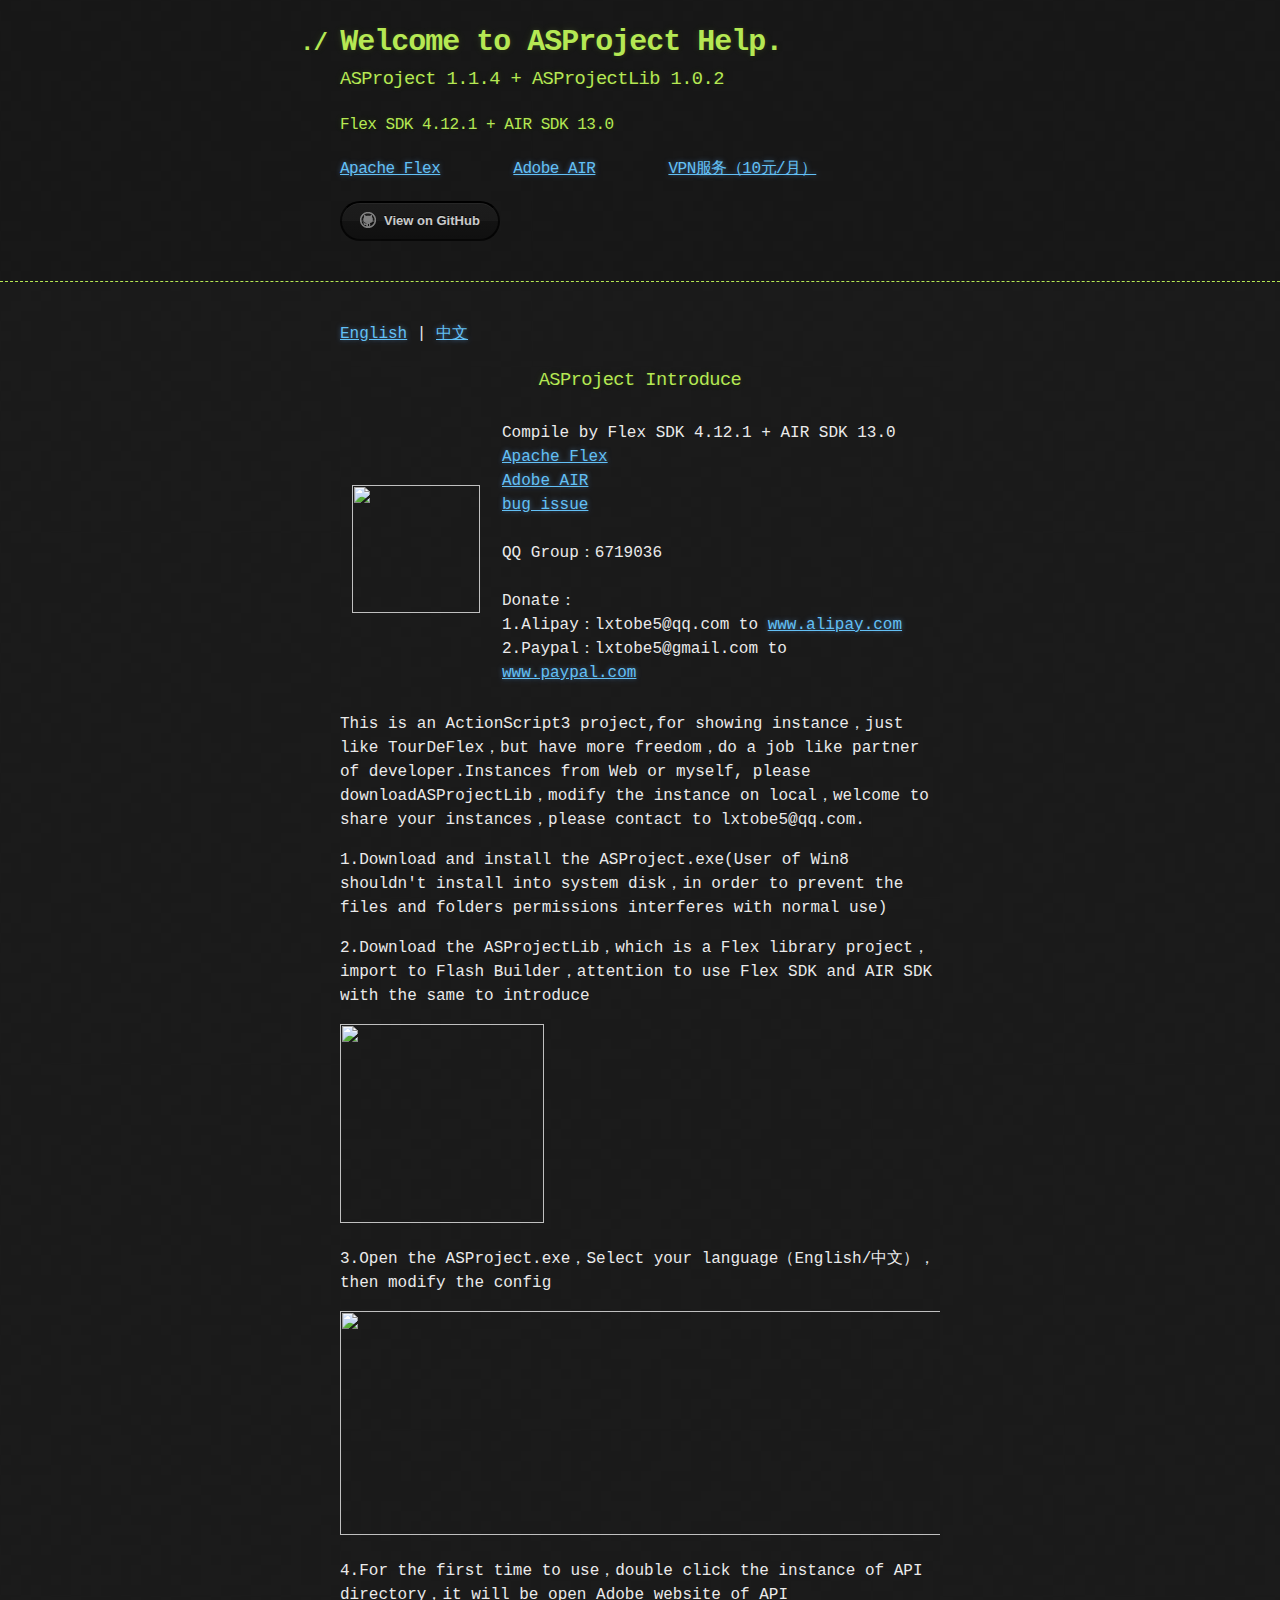
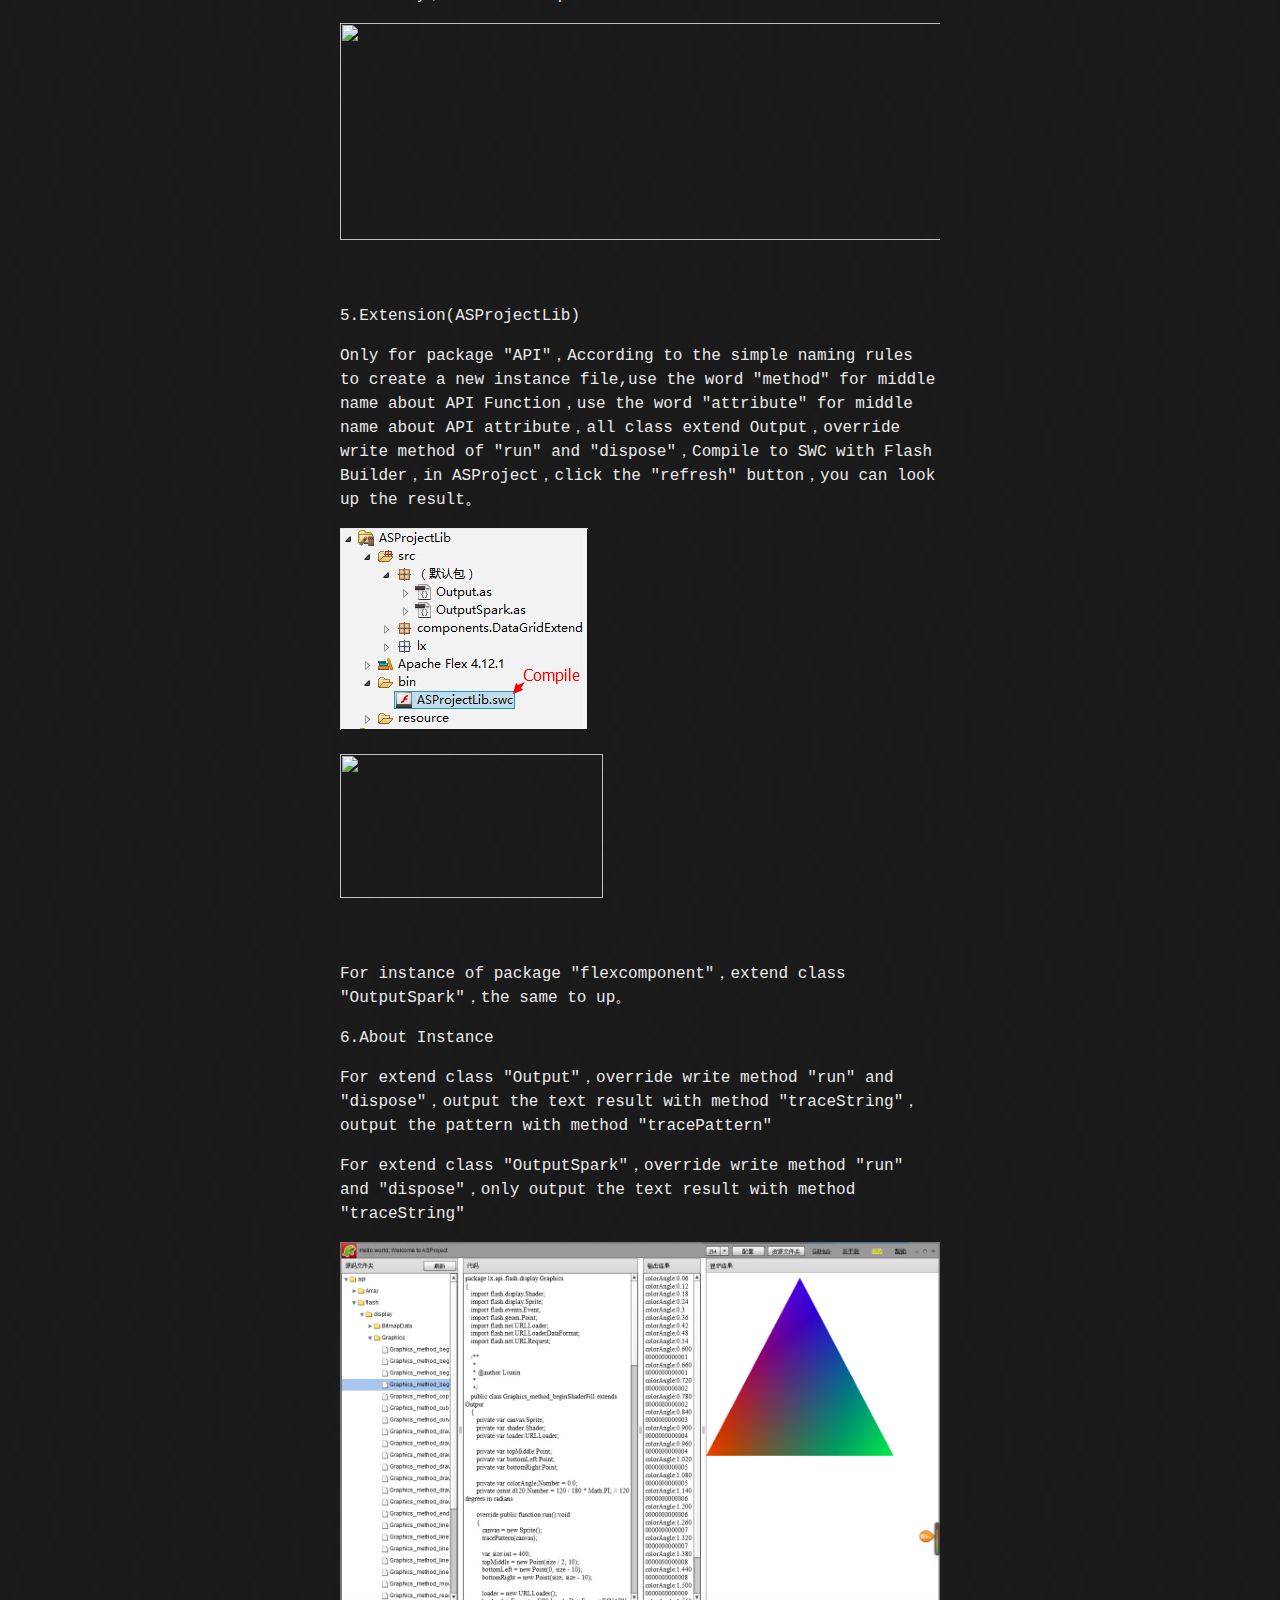
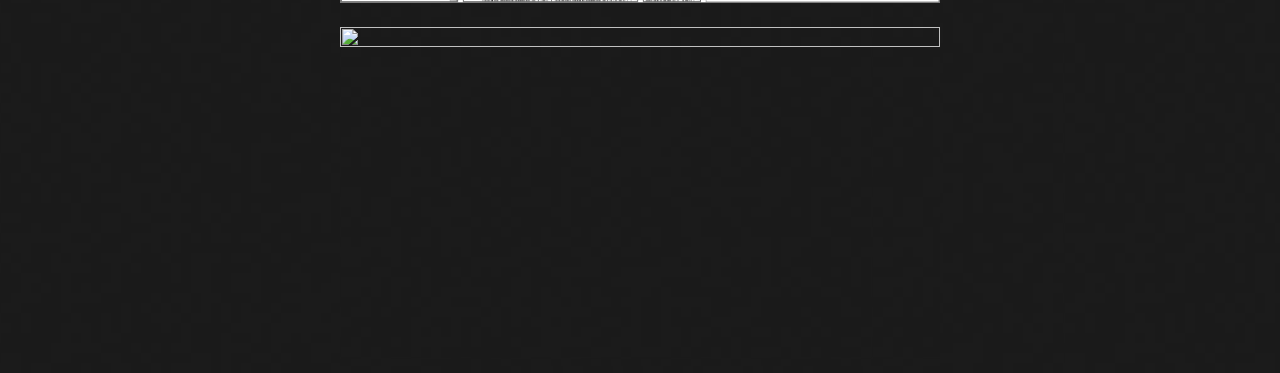
==== index.html @ ac3762ac "升级说明" ====
<!DOCTYPE html>
<html>
  <head>
    <meta charset='utf-8'>
    <meta http-equiv="X-UA-Compatible" content="chrome=1">

    <link rel="stylesheet" type="text/css" href="stylesheets/stylesheet.css" media="screen" />
    <link rel="stylesheet" type="text/css" href="stylesheets/pygment_trac.css" media="screen" />
    <link rel="stylesheet" type="text/css" href="stylesheets/print.css" media="print" />
    <title>ASProject Help</title>
  </head>

  <body>

    <header>
      <div class="container">
        <h1>Welcome to ASProject Help.</h1>
        <h3>ASProject 1.1.4  +  ASProjectLib 1.0.2</h3>
        <h4>Flex SDK 4.12.1 + AIR SDK 13.0</h4>
        
    	<h4><a href="http://flex.apache.org/">Apache Flex</a>&nbsp;&nbsp;&nbsp;&nbsp;&nbsp;&nbsp;&nbsp;&nbsp;<a href="http://www.adobe.com/devnet/air/air-sdk-download.html">Adobe AIR</a>&nbsp;&nbsp;&nbsp;&nbsp;&nbsp;&nbsp;&nbsp;&nbsp;<a href="VPN.html">VPN服务（10元/月）</a></h4>
        <section id="downloads">
          <a href="https://github.com/lxtobe5/lxtobe5.github.io" class="btn btn-github"><span class="icon"></span>View on GitHub</a>
        </section>
      </div>
    </header>

    <div class="container">
      <section class="language" id="language"><a href="English.html" target="languagePage">English</a> | <a href="Chinese.html" target="languagePage">中文</a></section>
      <iframe id="languagePage" src="English.html" frameborder="0" width="100%" height="3200"></iframe>
    </div>

    
  </body>
</html>
---- stylesheets/stylesheet.css ----
body {
  margin: 0;
  padding: 0;
  background: #151515 url("../images/bkg.png") 0 0;
  color: #eaeaea;
  font: 16px;
  line-height: 1.5;
  font-family: Monaco, "Bitstream Vera Sans Mono", "Lucida Console", Terminal, monospace;
}

/* General & 'Reset' Stuff */

.container {
  width: 90%;
  max-width: 600px;
  margin: 0 auto;
}

section {
  display: block;
  margin: 0 0 20px 0;
}

h1, h2, h3, h4, h5, h6 {
  margin: 0 0 20px;
}

li {
  line-height: 1.4 ;
}

/* Header, <header>
   header   - container
   h1       - project name
   h2       - project description
*/

header {
  background: rgba(0, 0, 0, 0.1);
  width: 100%;
  border-bottom: 1px dashed #b5e853;
  padding: 20px 0;
  margin: 0 0 40px 0;
}

header h1 {
  font-size: 30px;
  line-height: 1.5;
  margin: 0 0 0 -40px;
  font-weight: bold;
  font-family: Monaco, "Bitstream Vera Sans Mono", "Lucida Console", Terminal, monospace;
  color: #b5e853;
  text-shadow: 0 1px 1px rgba(0, 0, 0, 0.1),
               0 0 5px rgba(181, 232, 83, 0.1),
               0 0 10px rgba(181, 232, 83, 0.1);
  letter-spacing: -1px;
  -webkit-font-smoothing: antialiased;
}

header h1:before {
  content: "./ ";
  font-size: 24px;
}

header h2 {
  font-size: 18px;
  font-weight: 300;
  color: #666;
}

#downloads .btn {
  display: inline-block;
  text-align: center;
  margin: 0;
}

/* Main Content
*/

#main_content {
  width: 100%;
  -webkit-font-smoothing: antialiased;
}
section img {
  max-width: 100%
}

h1, h2, h3, h4, h5, h6 {
  font-weight: normal;
  font-family: Monaco, "Bitstream Vera Sans Mono", "Lucida Console", Terminal, monospace;
  color: #b5e853;
  letter-spacing: -0.03em;
  text-shadow: 0 1px 1px rgba(0, 0, 0, 0.1),
               0 0 5px rgba(181, 232, 83, 0.1),
               0 0 10px rgba(181, 232, 83, 0.1);
}

#main_content h1 {
  font-size: 30px;
}

#main_content h2 {
  font-size: 24px;
}

#main_content h3 {
  font-size: 18px;
}

#main_content h4 {
  font-size: 14px;
}

#main_content h5 {
  font-size: 12px;
  text-transform: uppercase;
  margin: 0 0 5px 0;
}

#main_content h6 {
  font-size: 12px;
  text-transform: uppercase;
  color: #999;
  margin: 0 0 5px 0;
}

dt {
  font-style: italic;
  font-weight: bold;
}

ul li {
  list-style: none;
}

ul li:before {
  content: ">>";
  font-family: Monaco, "Bitstream Vera Sans Mono", "Lucida Console", Terminal, monospace;
  font-size: 13px;
  color: #b5e853;
  margin-left: -37px;
  margin-right: 21px;
  line-height: 16px;
}

blockquote {
  color: #aaa;
  padding-left: 10px;
  border-left: 1px dotted #666;
}

pre {
  background: rgba(0, 0, 0, 0.9);
  border: 1px solid rgba(255, 255, 255, 0.15);
  padding: 10px;
  font-size: 14px;
  color: #b5e853;
  border-radius: 2px;
  -moz-border-radius: 2px;
  -webkit-border-radius: 2px;
  text-wrap: normal;
  overflow: auto;
  overflow-y: hidden;
}

table {
  width: 100%;
  margin: 0 0 20px 0;
}

th {
  text-align: left;
  border-bottom: 1px dashed #b5e853;
  padding: 5px 10px;
}

td {
  padding: 5px 10px;
}

hr {
  height: 0;
  border: 0;
  border-bottom: 1px dashed #b5e853;
  color: #b5e853;
}

/* Buttons
*/

.btn {
  display: inline-block;
  background: -webkit-linear-gradient(top, rgba(40, 40, 40, 0.3), rgba(35, 35, 35, 0.3) 50%, rgba(10, 10, 10, 0.3) 50%, rgba(0, 0, 0, 0.3));
  padding: 8px 18px;
  border-radius: 50px;
  border: 2px solid rgba(0, 0, 0, 0.7);
  border-bottom: 2px solid rgba(0, 0, 0, 0.7);
  border-top: 2px solid rgba(0, 0, 0, 1);
  color: rgba(255, 255, 255, 0.8);
  font-family: Helvetica, Arial, sans-serif;
  font-weight: bold;
  font-size: 13px;
  text-decoration: none;
  text-shadow: 0 -1px 0 rgba(0, 0, 0, 0.75);
  box-shadow: inset 0 1px 0 rgba(255, 255, 255, 0.05);
}

.btn:hover {
  background: -webkit-linear-gradient(top, rgba(40, 40, 40, 0.6), rgba(35, 35, 35, 0.6) 50%, rgba(10, 10, 10, 0.8) 50%, rgba(0, 0, 0, 0.8));
}

.btn .icon {
  display: inline-block;
  width: 16px;
  height: 16px;
  margin: 1px 8px 0 0;
  float: left;
}

.btn-github .icon {
  opacity: 0.6;
  background: url("../images/blacktocat.png") 0 0 no-repeat;
}

/* Links
   a, a:hover, a:visited
*/

a {
  color: #63c0f5;
  text-shadow: 0 0 5px rgba(104, 182, 255, 0.5);
}

/* Clearfix */

.cf:before, .cf:after {
  content:"";
  display:table;
}

.cf:after {
  clear:both;
}

.cf {
  zoom:1;
}
---- stylesheets/pygment_trac.css ----
.highlight .c { color: #999988; font-style: italic } /* Comment */
.highlight .err { color: #a61717; background-color: #e3d2d2 } /* Error */
.highlight .k { font-weight: bold } /* Keyword */
.highlight .o { font-weight: bold } /* Operator */
.highlight .cm { color: #999988; font-style: italic } /* Comment.Multiline */
.highlight .cp { color: #999999; font-weight: bold } /* Comment.Preproc */
.highlight .c1 { color: #999988; font-style: italic } /* Comment.Single */
.highlight .cs { color: #999999; font-weight: bold; font-style: italic } /* Comment.Special */
.highlight .gd { color: #000000; background-color: #ffdddd } /* Generic.Deleted */
.highlight .gd .x { color: #000000; background-color: #ffaaaa } /* Generic.Deleted.Specific */
.highlight .ge { font-style: italic } /* Generic.Emph */
.highlight .gr { color: #aa0000 } /* Generic.Error */
.highlight .gh { color: #999999 } /* Generic.Heading */
.highlight .gi { color: #000000; background-color: #ddffdd } /* Generic.Inserted */
.highlight .gi .x { color: #000000; background-color: #aaffaa } /* Generic.Inserted.Specific */
.highlight .go { color: #888888 } /* Generic.Output */
.highlight .gp { color: #555555 } /* Generic.Prompt */
.highlight .gs { font-weight: bold } /* Generic.Strong */
.highlight .gu { color: #800080; font-weight: bold; } /* Generic.Subheading */
.highlight .gt { color: #aa0000 } /* Generic.Traceback */
.highlight .kc { font-weight: bold } /* Keyword.Constant */
.highlight .kd { font-weight: bold } /* Keyword.Declaration */
.highlight .kn { font-weight: bold } /* Keyword.Namespace */
.highlight .kp { font-weight: bold } /* Keyword.Pseudo */
.highlight .kr { font-weight: bold } /* Keyword.Reserved */
.highlight .kt { color: #445588; font-weight: bold } /* Keyword.Type */
.highlight .m { color: #009999 } /* Literal.Number */
.highlight .s { color: #d14 } /* Literal.String */
.highlight .na { color: #008080 } /* Name.Attribute */
.highlight .nb { color: #0086B3 } /* Name.Builtin */
.highlight .nc { color: #445588; font-weight: bold } /* Name.Class */
.highlight .no { color: #008080 } /* Name.Constant */
.highlight .ni { color: #800080 } /* Name.Entity */
.highlight .ne { color: #990000; font-weight: bold } /* Name.Exception */
.highlight .nf { color: #990000; font-weight: bold } /* Name.Function */
.highlight .nn { color: #555555 } /* Name.Namespace */
.highlight .nt { color: #CBDFFF } /* Name.Tag */
.highlight .nv { color: #008080 } /* Name.Variable */
.highlight .ow { font-weight: bold } /* Operator.Word */
.highlight .w { color: #bbbbbb } /* Text.Whitespace */
.highlight .mf { color: #009999 } /* Literal.Number.Float */
.highlight .mh { color: #009999 } /* Literal.Number.Hex */
.highlight .mi { color: #009999 } /* Literal.Number.Integer */
.highlight .mo { color: #009999 } /* Literal.Number.Oct */
.highlight .sb { color: #d14 } /* Literal.String.Backtick */
.highlight .sc { color: #d14 } /* Literal.String.Char */
.highlight .sd { color: #d14 } /* Literal.String.Doc */
.highlight .s2 { color: #d14 } /* Literal.String.Double */
.highlight .se { color: #d14 } /* Literal.String.Escape */
.highlight .sh { color: #d14 } /* Literal.String.Heredoc */
.highlight .si { color: #d14 } /* Literal.String.Interpol */
.highlight .sx { color: #d14 } /* Literal.String.Other */
.highlight .sr { color: #009926 } /* Literal.String.Regex */
.highlight .s1 { color: #d14 } /* Literal.String.Single */
.highlight .ss { color: #990073 } /* Literal.String.Symbol */
.highlight .bp { color: #999999 } /* Name.Builtin.Pseudo */
.highlight .vc { color: #008080 } /* Name.Variable.Class */
.highlight .vg { color: #008080 } /* Name.Variable.Global */
.highlight .vi { color: #008080 } /* Name.Variable.Instance */
.highlight .il { color: #009999 } /* Literal.Number.Integer.Long */

.type-csharp .highlight .k { color: #0000FF }
.type-csharp .highlight .kt { color: #0000FF }
.type-csharp .highlight .nf { color: #000000; font-weight: normal }
.type-csharp .highlight .nc { color: #2B91AF }
.type-csharp .highlight .nn { color: #000000 }
.type-csharp .highlight .s { color: #A31515 }
.type-csharp .highlight .sc { color: #A31515 }
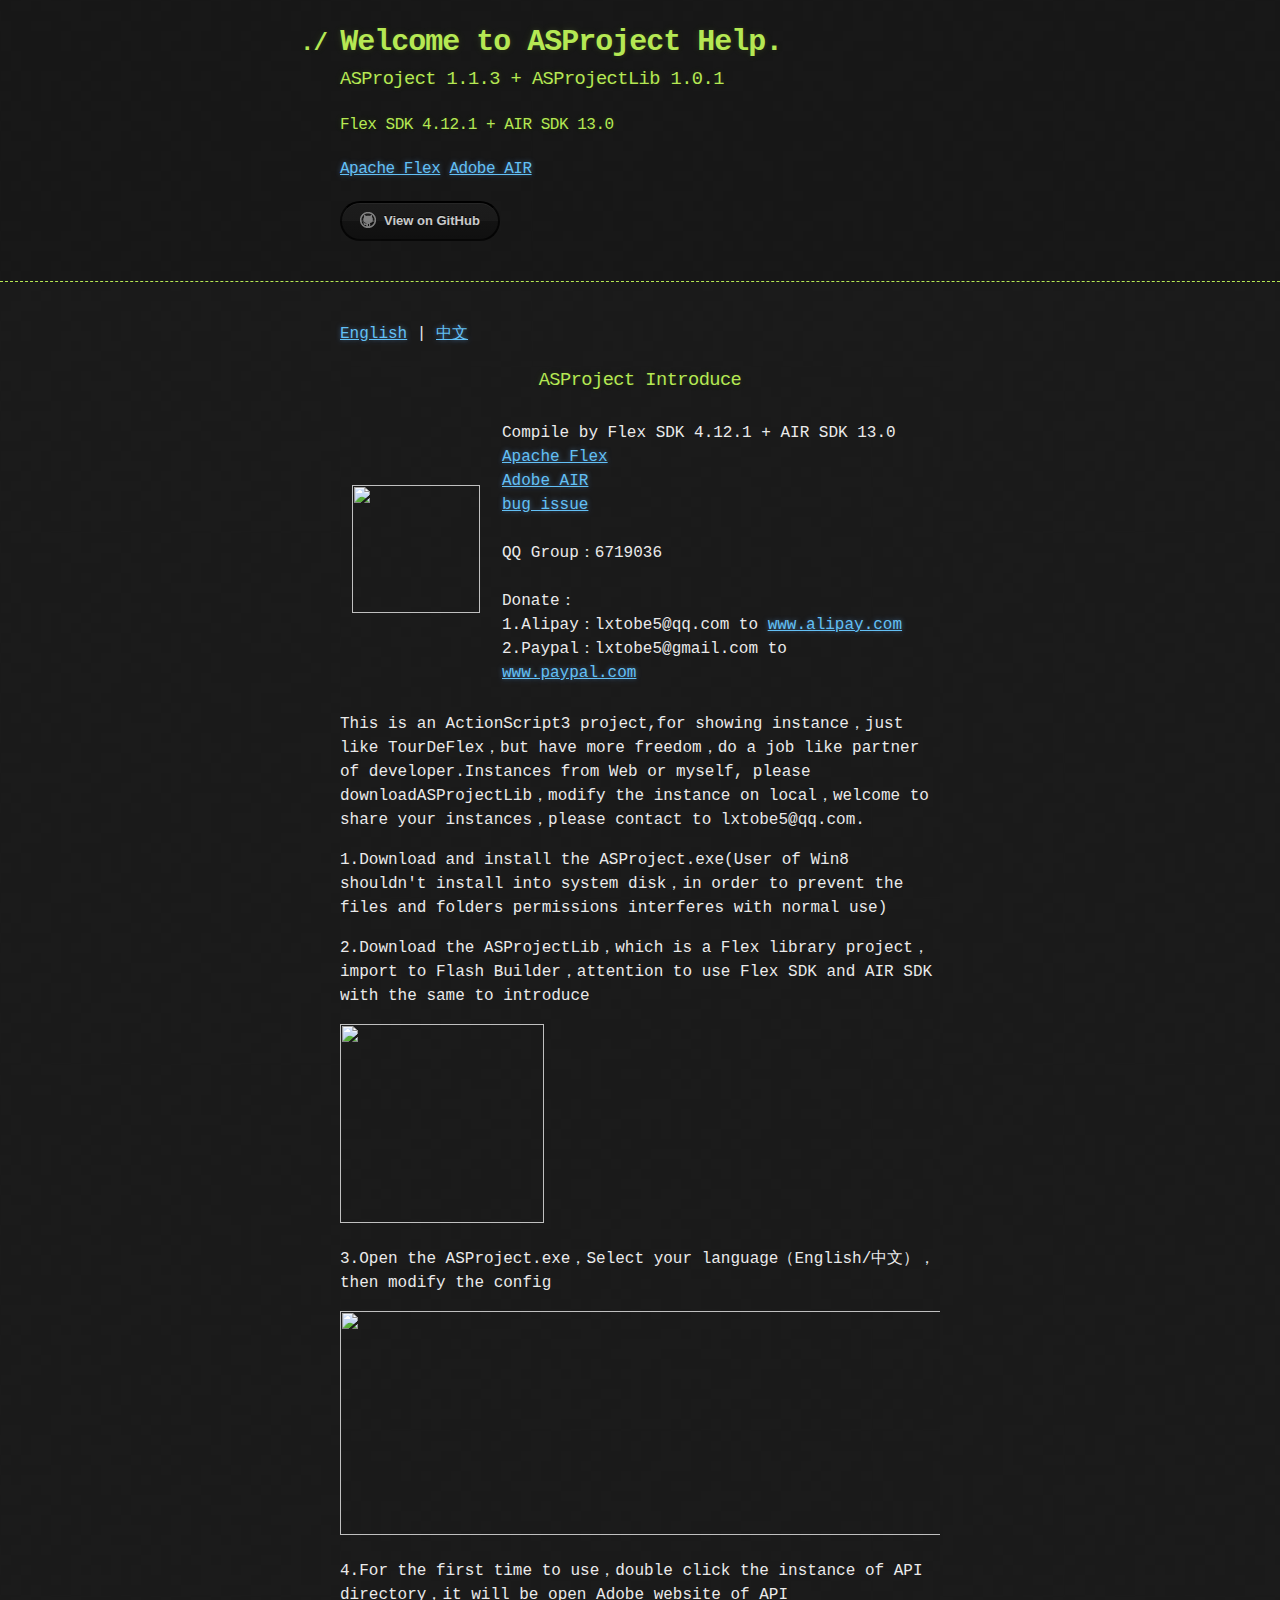
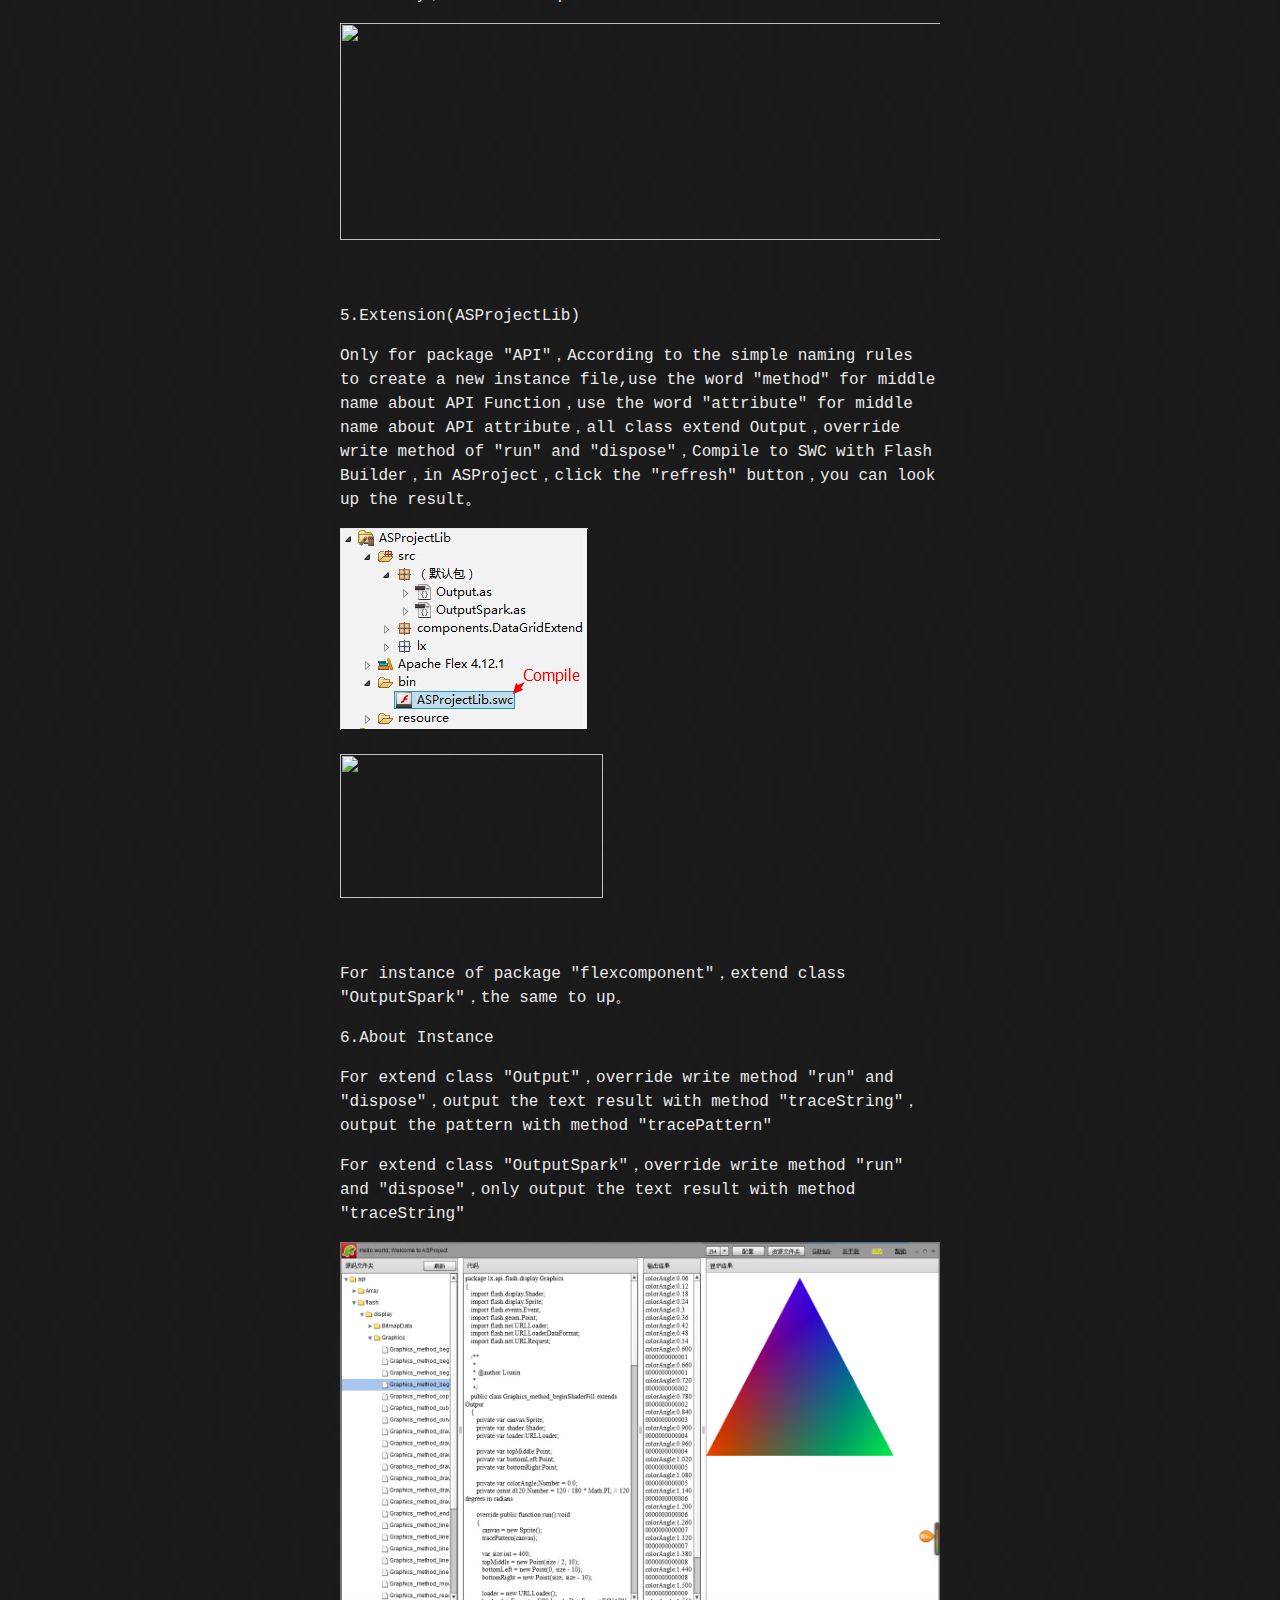
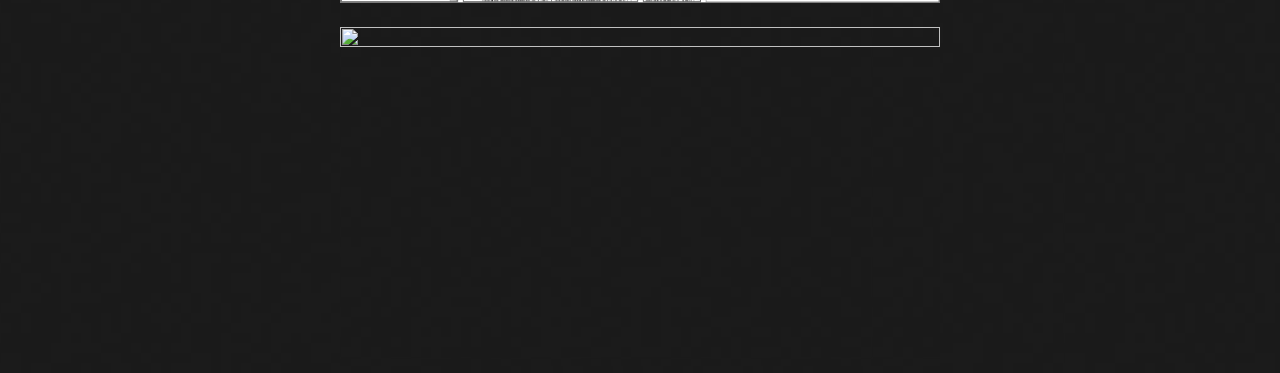
==== commit fdab6f0d: "Merge ecb5e08d70cb3127f9aa6aaeae05cc074ba32cf2 into ac3762ac07dbd1bc395159a8af5ac5cdcbaad9cd" ====
--- a/index.html
+++ b/index.html
@@ -15,19 +15,18 @@
     <header>
       <div class="container">
         <h1>Welcome to ASProject Help.</h1>
-        <h3>ASProject 1.1.4  +  ASProjectLib 1.0.2</h3>
+        <h3>ASProject 1.1.3  +  ASProjectLib 1.0.1</h3>
         <h4>Flex SDK 4.12.1 + AIR SDK 13.0</h4>
-        
-    	<h4><a href="http://flex.apache.org/">Apache Flex</a>&nbsp;&nbsp;&nbsp;&nbsp;&nbsp;&nbsp;&nbsp;&nbsp;<a href="http://www.adobe.com/devnet/air/air-sdk-download.html">Adobe AIR</a>&nbsp;&nbsp;&nbsp;&nbsp;&nbsp;&nbsp;&nbsp;&nbsp;<a href="VPN.html">VPN服务（10元/月）</a></h4>
+    	<h4><a href="http://flex.apache.org/">Apache Flex</a>      <a href="http://www.adobe.com/devnet/air/air-sdk-download.html">Adobe AIR</a></h4>
         <section id="downloads">
-          <a href="https://github.com/lxtobe5/lxtobe5.github.io" class="btn btn-github"><span class="icon"></span>View on GitHub</a>
+          <a href="https://github.com/lxtobe5" class="btn btn-github"><span class="icon"></span>View on GitHub</a>
         </section>
       </div>
     </header>
 
     <div class="container">
       <section class="language" id="language"><a href="English.html" target="languagePage">English</a> | <a href="Chinese.html" target="languagePage">中文</a></section>
-      <iframe id="languagePage" src="English.html" frameborder="0" width="100%" height="3200"></iframe>
+<iframe id="languagePage" src="English.html" frameborder="0" width="100%" height="3200"></iframe>
     </div>
 
     
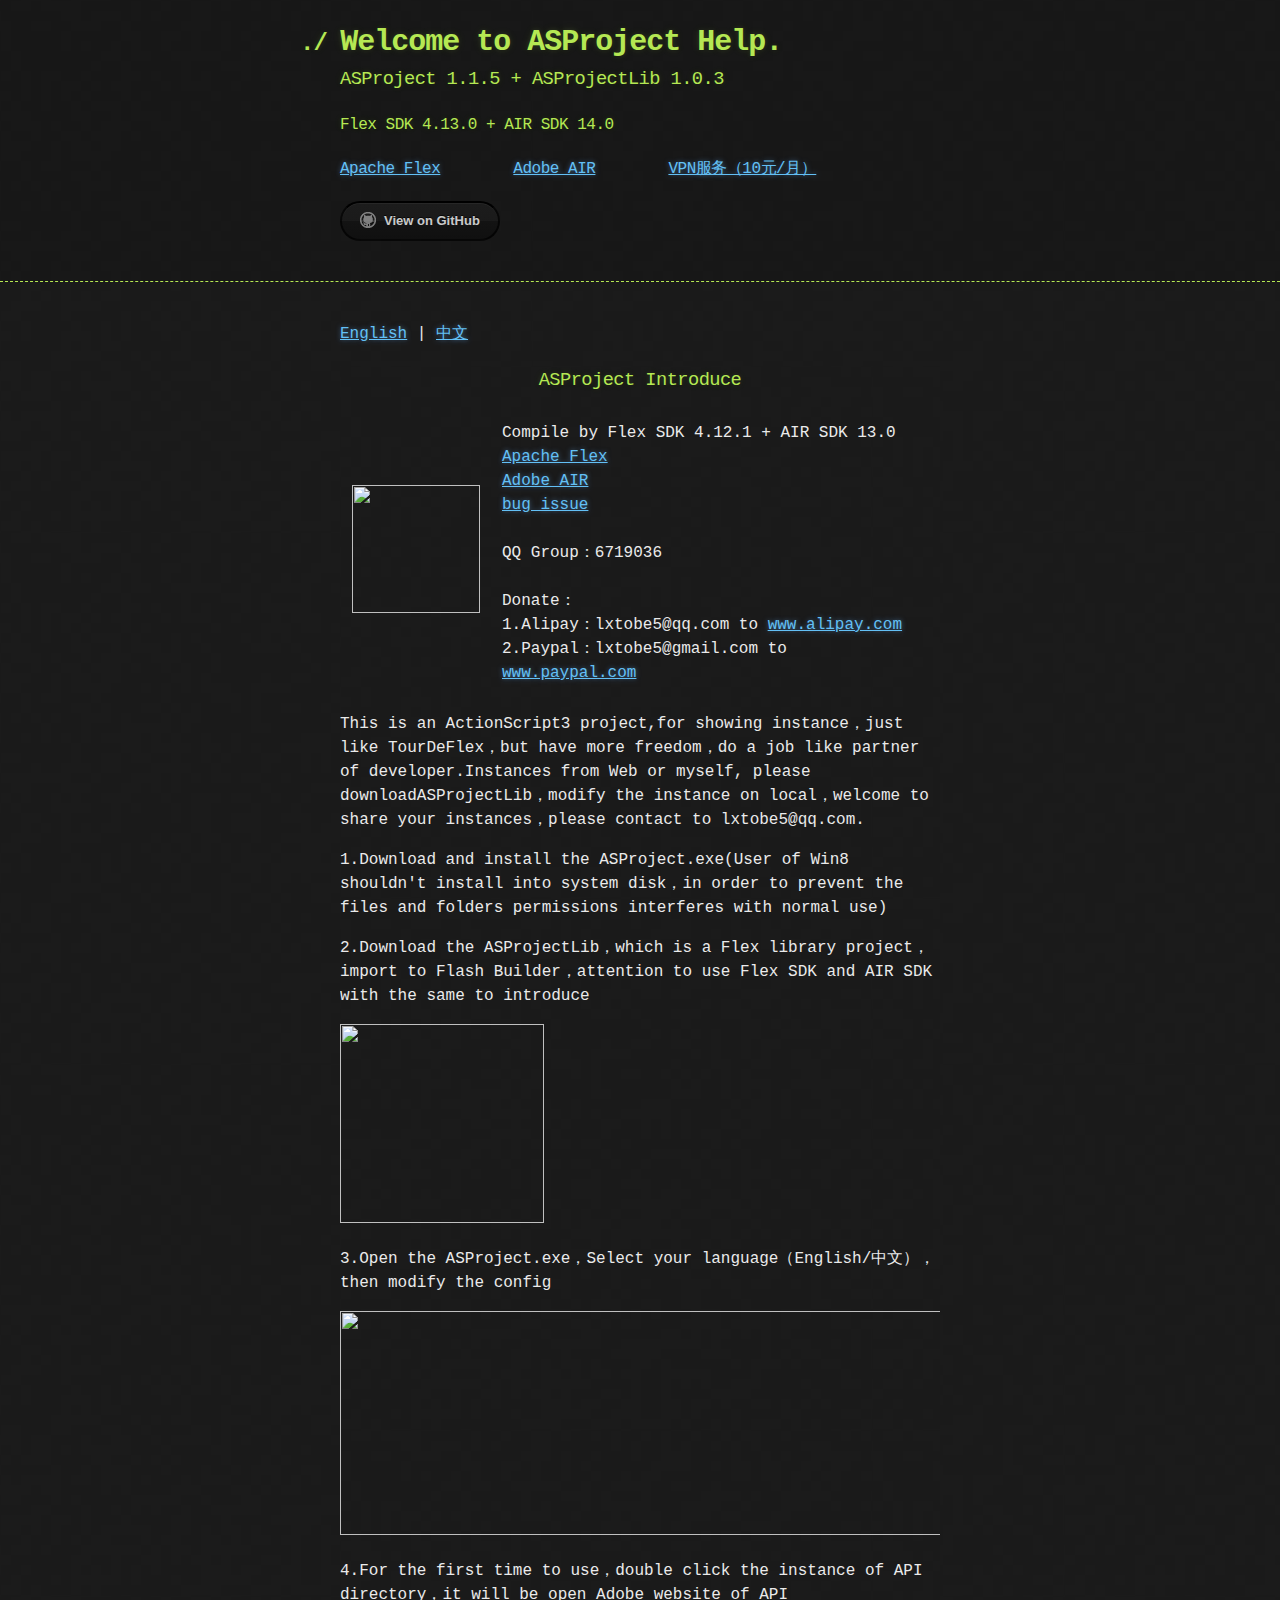
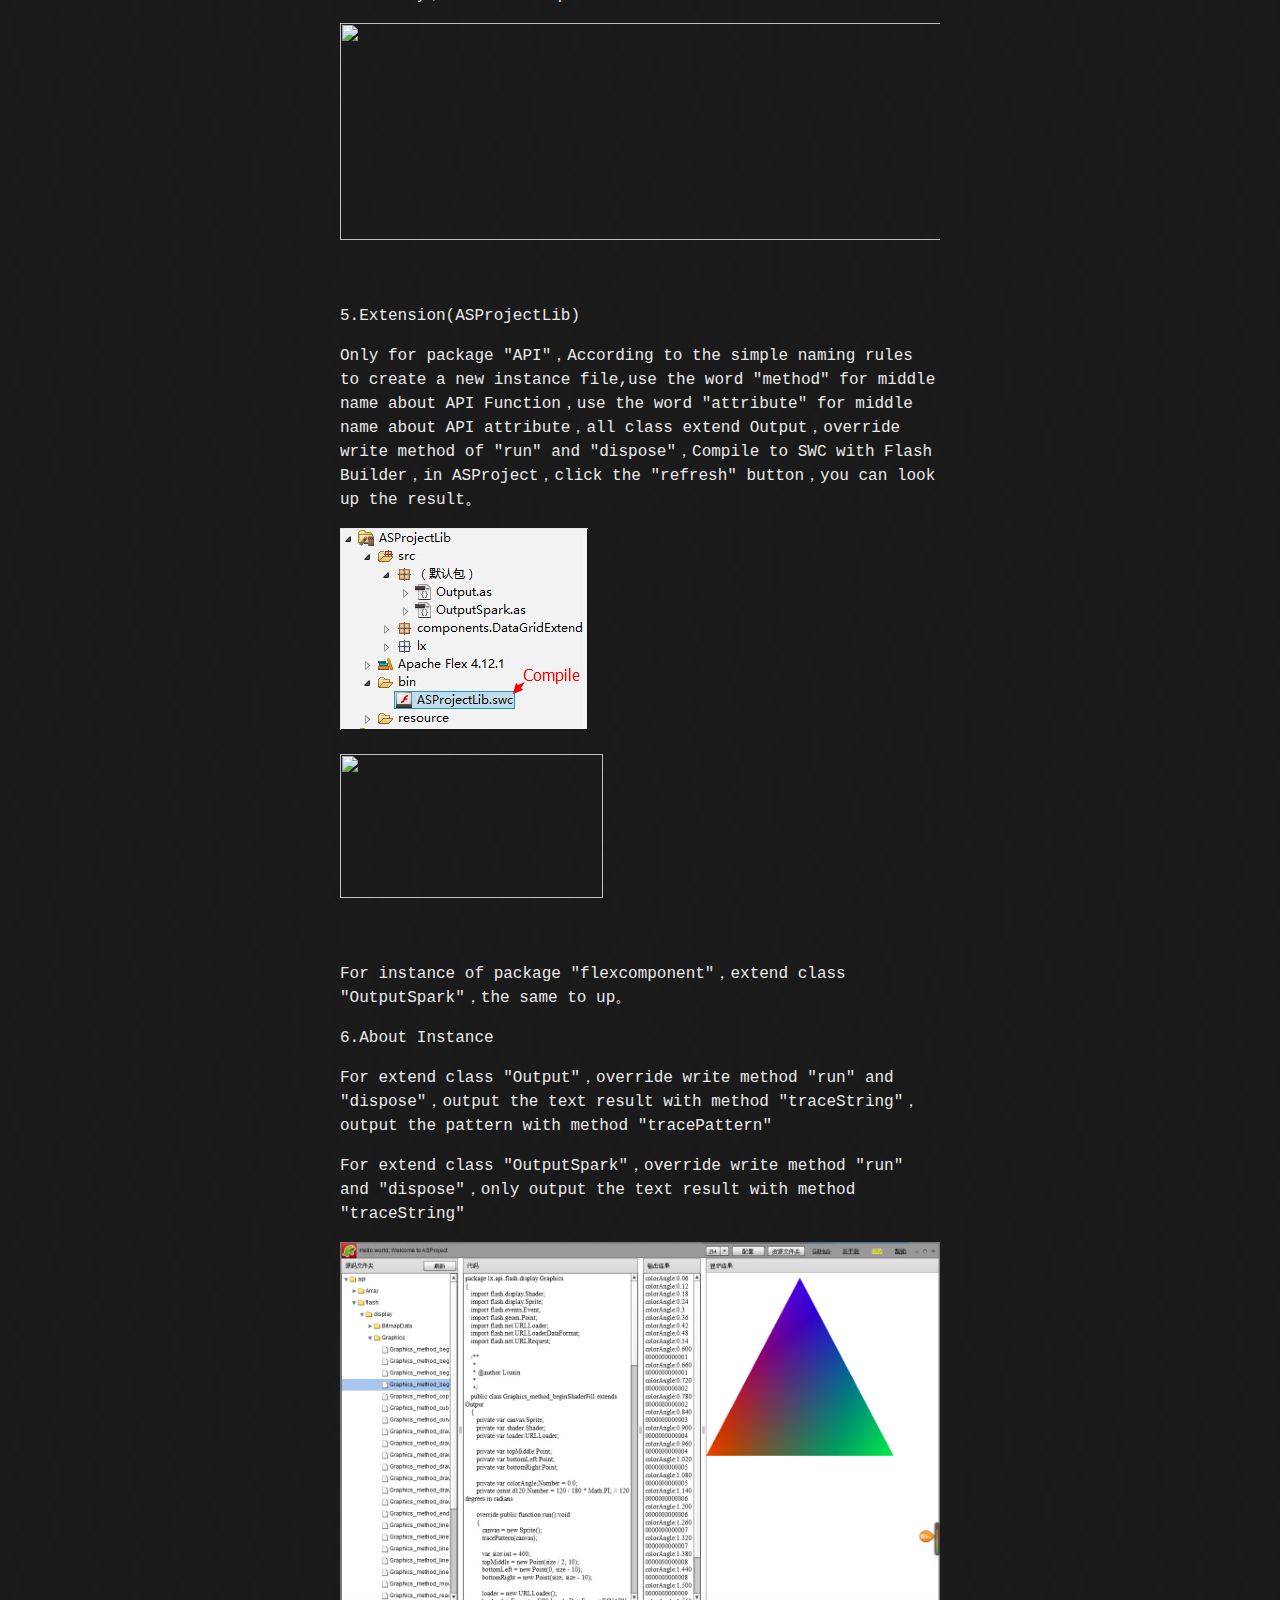
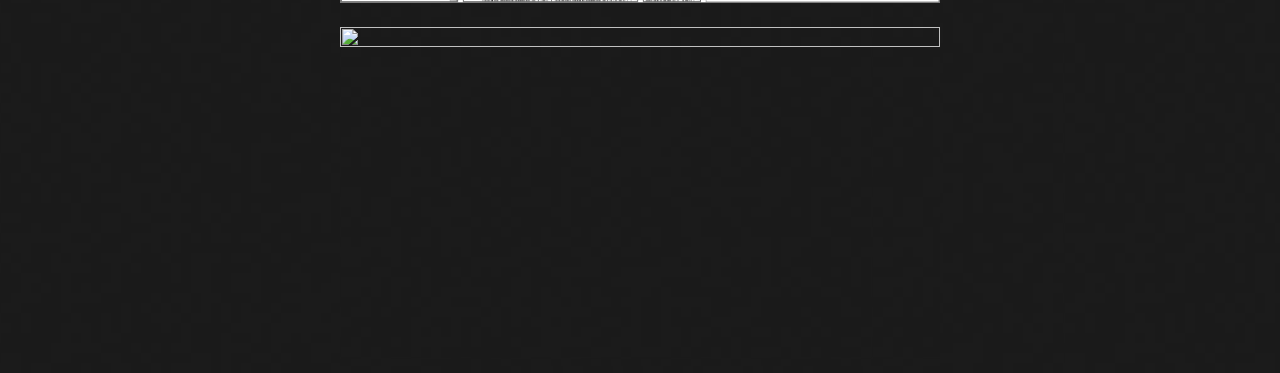
==== commit 80f6ecb3: "版本更新说明" ====
--- a/index.html
+++ b/index.html
@@ -15,18 +15,19 @@
     <header>
       <div class="container">
         <h1>Welcome to ASProject Help.</h1>
-        <h3>ASProject 1.1.3  +  ASProjectLib 1.0.1</h3>
-        <h4>Flex SDK 4.12.1 + AIR SDK 13.0</h4>
-    	<h4><a href="http://flex.apache.org/">Apache Flex</a>      <a href="http://www.adobe.com/devnet/air/air-sdk-download.html">Adobe AIR</a></h4>
+        <h3>ASProject 1.1.5  +  ASProjectLib 1.0.3</h3>
+        <h4>Flex SDK 4.13.0 + AIR SDK 14.0</h4>
+        
+    	<h4><a href="http://flex.apache.org/">Apache Flex</a>&nbsp;&nbsp;&nbsp;&nbsp;&nbsp;&nbsp;&nbsp;&nbsp;<a href="http://www.adobe.com/devnet/air/air-sdk-download.html">Adobe AIR</a>&nbsp;&nbsp;&nbsp;&nbsp;&nbsp;&nbsp;&nbsp;&nbsp;<a href="VPN.html">VPN服务（10元/月）</a></h4>
         <section id="downloads">
-          <a href="https://github.com/lxtobe5" class="btn btn-github"><span class="icon"></span>View on GitHub</a>
+          <a href="https://github.com/lxtobe5/lxtobe5.github.io" class="btn btn-github"><span class="icon"></span>View on GitHub</a>
         </section>
       </div>
     </header>
 
     <div class="container">
       <section class="language" id="language"><a href="English.html" target="languagePage">English</a> | <a href="Chinese.html" target="languagePage">中文</a></section>
-<iframe id="languagePage" src="English.html" frameborder="0" width="100%" height="3200"></iframe>
+      <iframe id="languagePage" src="English.html" frameborder="0" width="100%" height="3200"></iframe>
     </div>
 
     
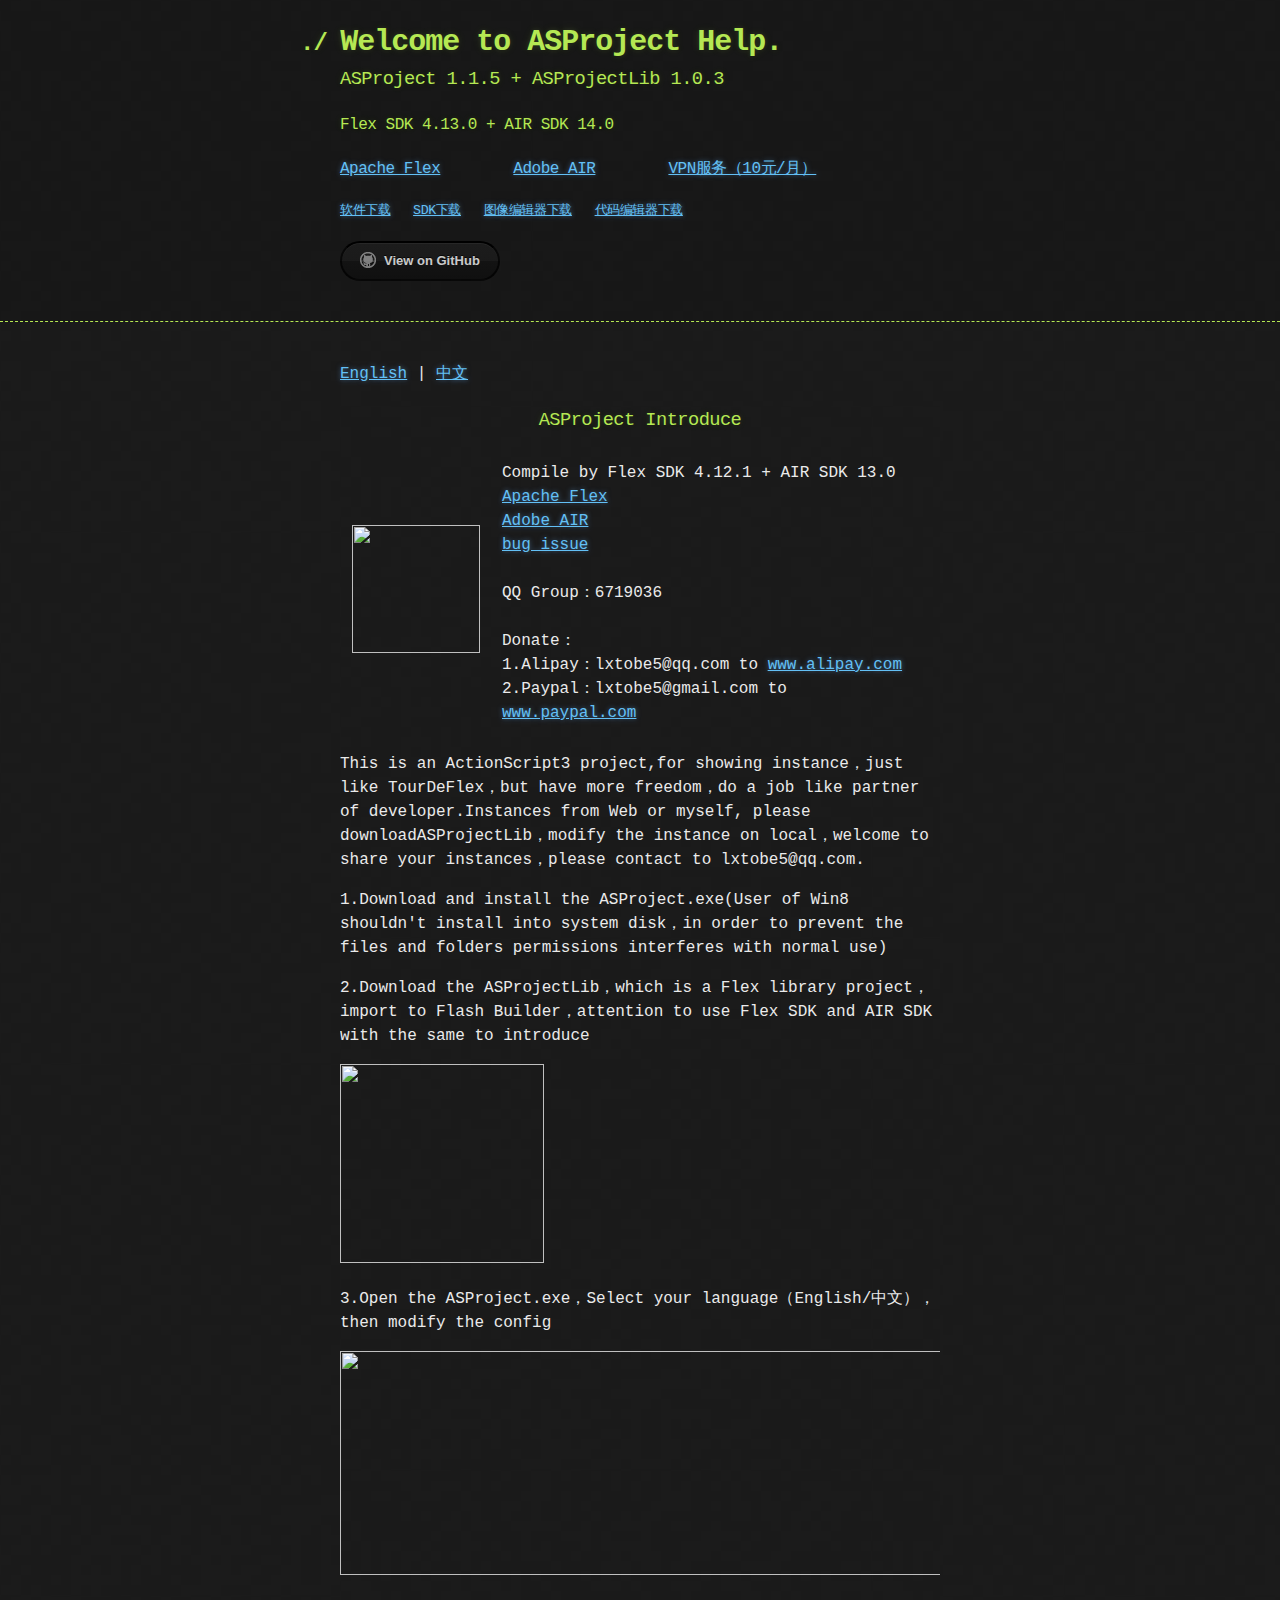
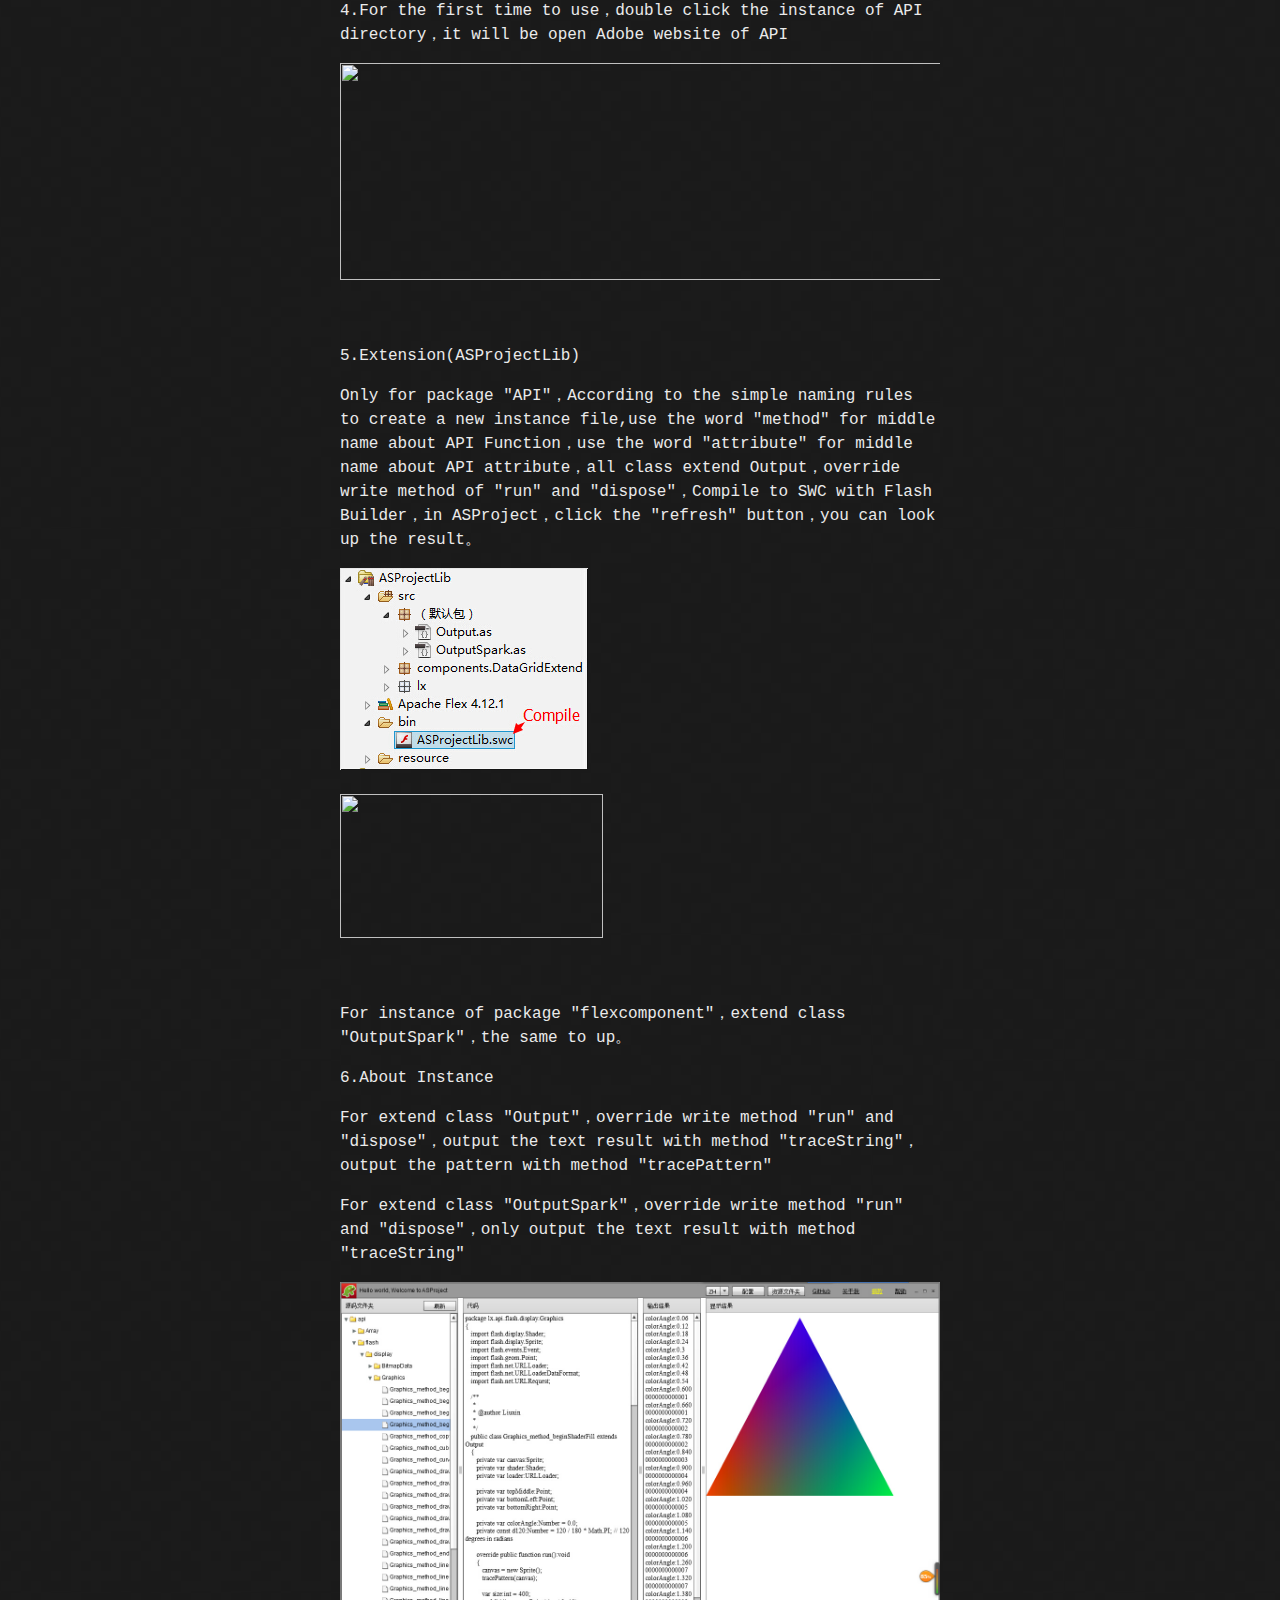
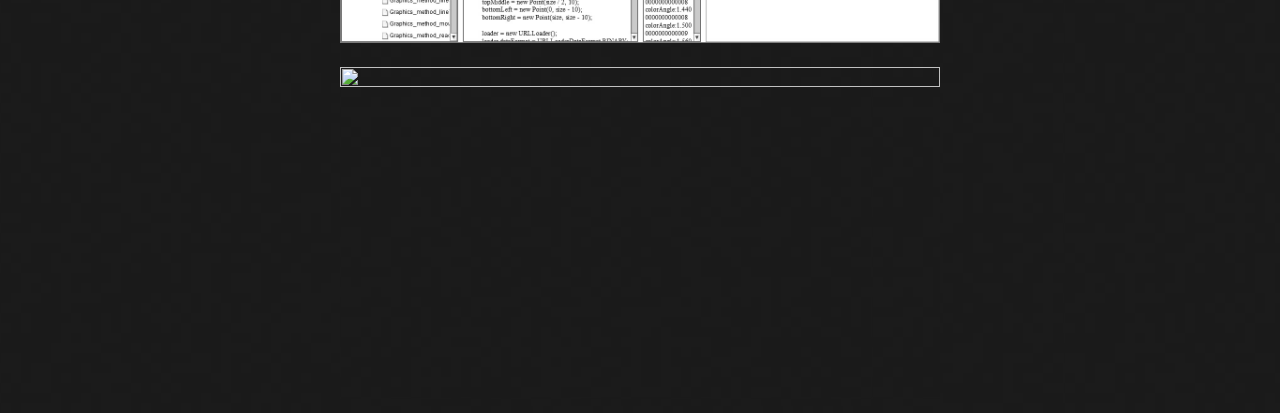
==== commit 708f8880: "增加软件下载链接" ====
--- a/index.html
+++ b/index.html
@@ -19,6 +19,12 @@
         <h4>Flex SDK 4.13.0 + AIR SDK 14.0</h4>
         
     	<h4><a href="http://flex.apache.org/">Apache Flex</a>&nbsp;&nbsp;&nbsp;&nbsp;&nbsp;&nbsp;&nbsp;&nbsp;<a href="http://www.adobe.com/devnet/air/air-sdk-download.html">Adobe AIR</a>&nbsp;&nbsp;&nbsp;&nbsp;&nbsp;&nbsp;&nbsp;&nbsp;<a href="VPN.html">VPN服务（10元/月）</a></h4>
+    	<h5>
+    	<a href="Software_Download.html">软件下载</a>&nbsp;&nbsp;
+    	<a href="SDK_Download.html">SDK下载</a>&nbsp;&nbsp;
+    	<a href="PictureEditor_Download.html">图像编辑器下载</a>&nbsp;&nbsp;
+    	<a href="CodeEditor_Download.html">代码编辑器下载</a>&nbsp;&nbsp;
+    	</h5>
         <section id="downloads">
           <a href="https://github.com/lxtobe5/lxtobe5.github.io" class="btn btn-github"><span class="icon"></span>View on GitHub</a>
         </section>
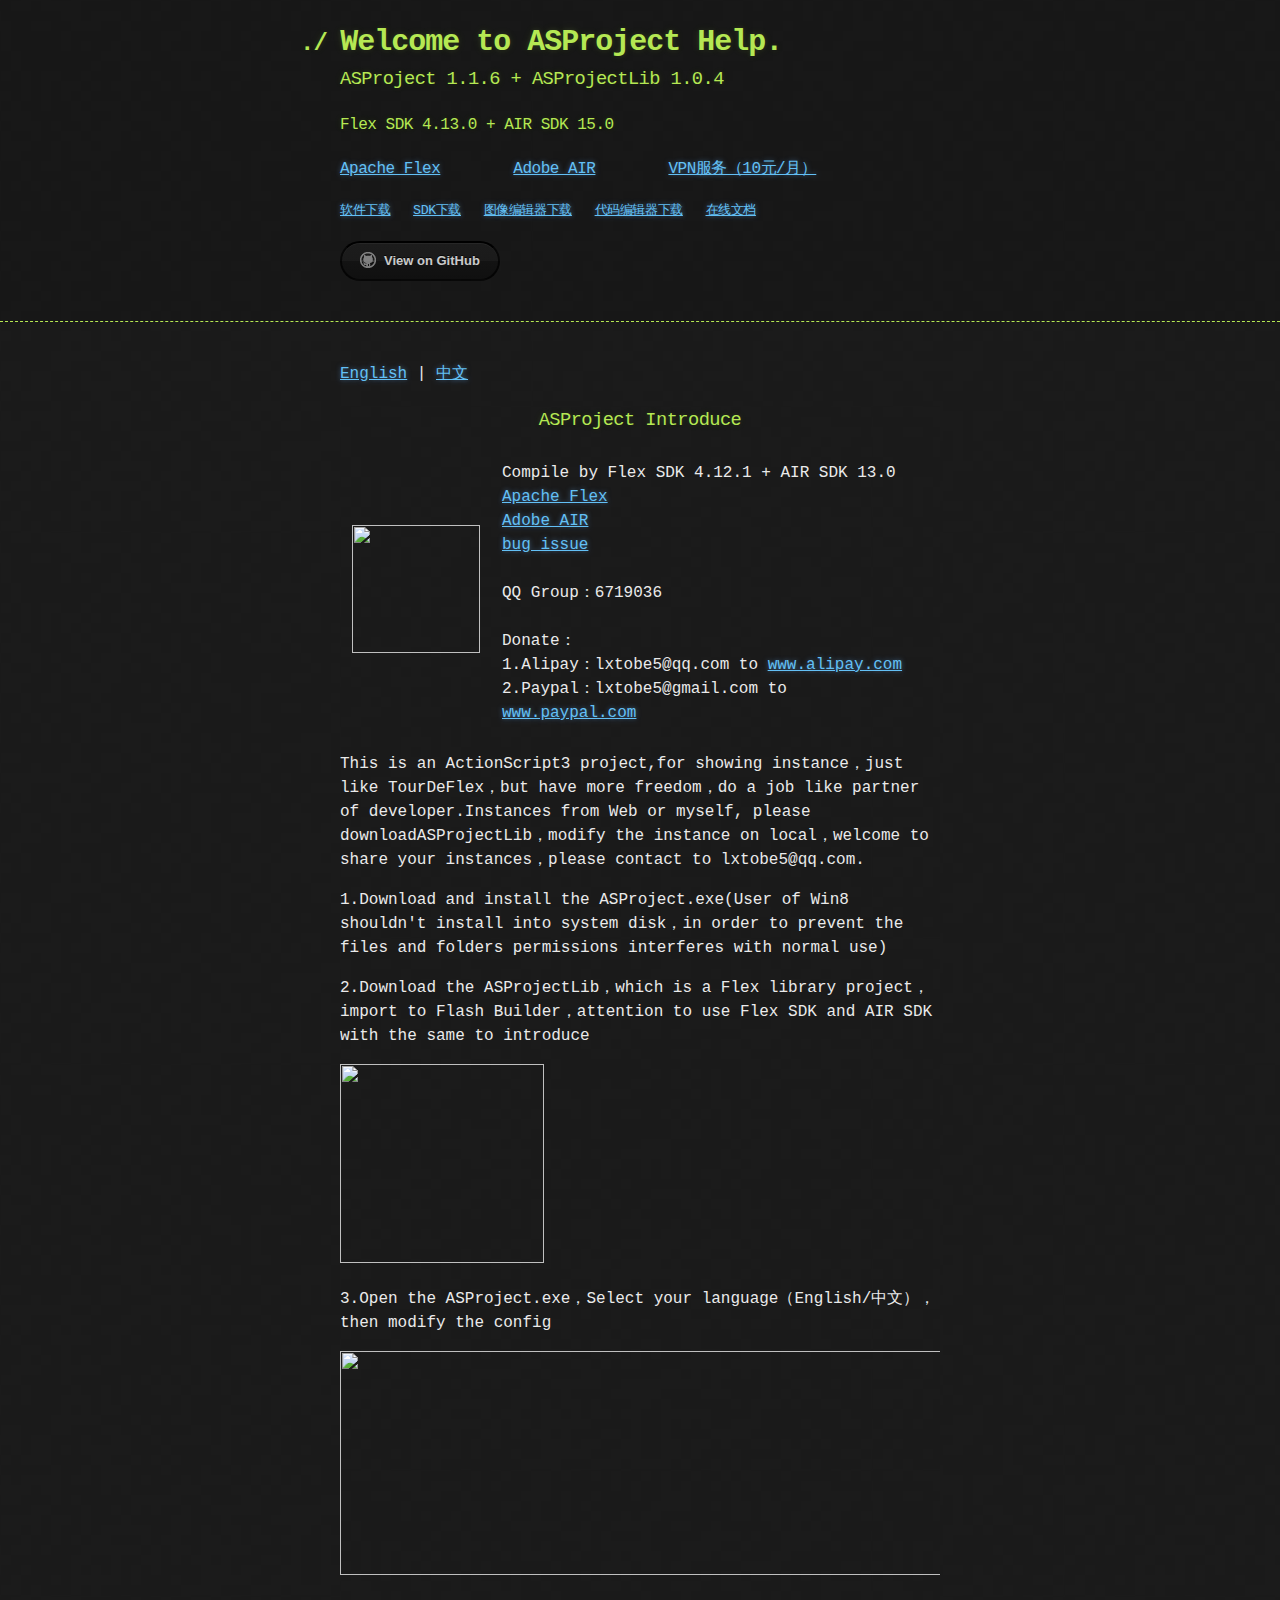
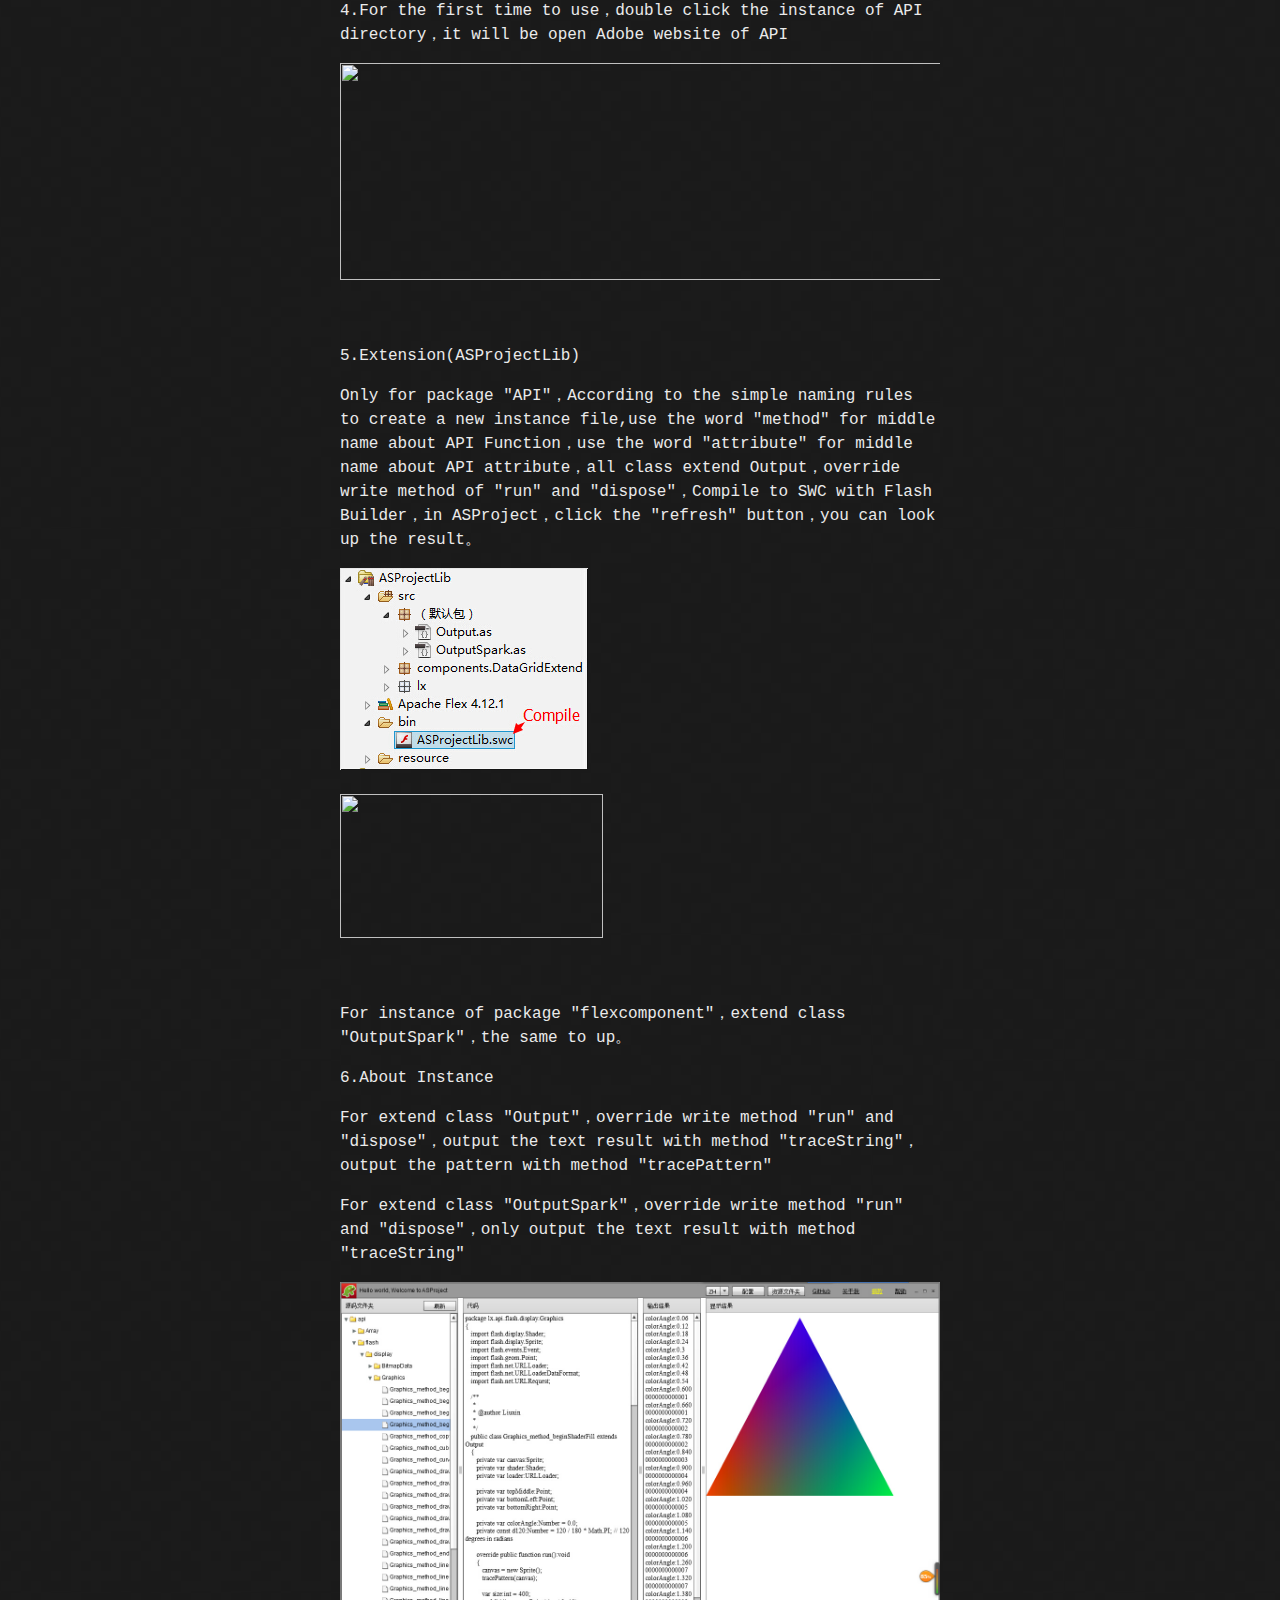
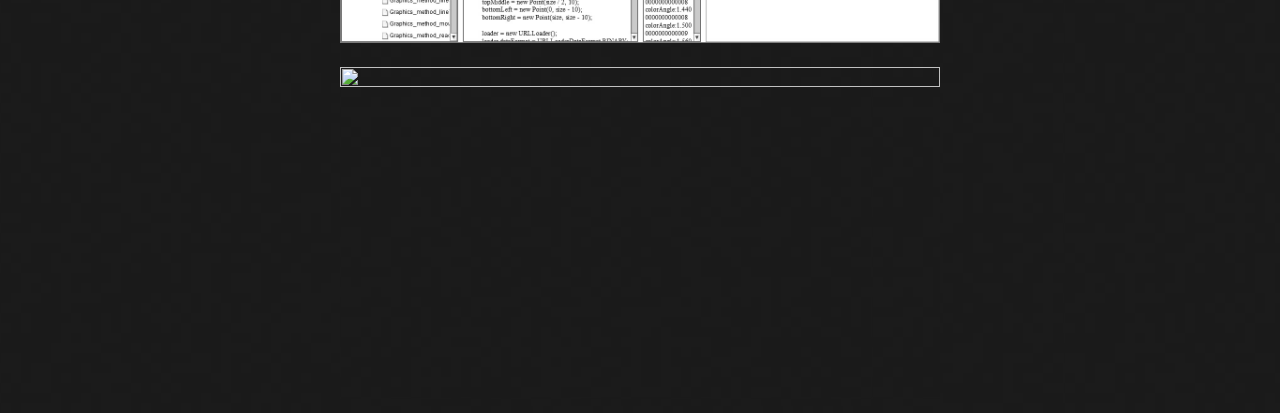
==== commit 2807b715: "更新文档" ====
--- a/index.html
+++ b/index.html
@@ -15,8 +15,8 @@
     <header>
       <div class="container">
         <h1>Welcome to ASProject Help.</h1>
-        <h3>ASProject 1.1.5  +  ASProjectLib 1.0.3</h3>
-        <h4>Flex SDK 4.13.0 + AIR SDK 14.0</h4>
+        <h3>ASProject 1.1.6  +  ASProjectLib 1.0.4</h3>
+        <h4>Flex SDK 4.13.0 + AIR SDK 15.0</h4>
         
     	<h4><a href="http://flex.apache.org/">Apache Flex</a>&nbsp;&nbsp;&nbsp;&nbsp;&nbsp;&nbsp;&nbsp;&nbsp;<a href="http://www.adobe.com/devnet/air/air-sdk-download.html">Adobe AIR</a>&nbsp;&nbsp;&nbsp;&nbsp;&nbsp;&nbsp;&nbsp;&nbsp;<a href="VPN.html">VPN服务（10元/月）</a></h4>
     	<h5>
@@ -24,6 +24,7 @@
     	<a href="SDK_Download.html">SDK下载</a>&nbsp;&nbsp;
     	<a href="PictureEditor_Download.html">图像编辑器下载</a>&nbsp;&nbsp;
     	<a href="CodeEditor_Download.html">代码编辑器下载</a>&nbsp;&nbsp;
+      <a href="Doc_Online.html">在线文档</a>&nbsp;&nbsp;
     	</h5>
         <section id="downloads">
           <a href="https://github.com/lxtobe5/lxtobe5.github.io" class="btn btn-github"><span class="icon"></span>View on GitHub</a>
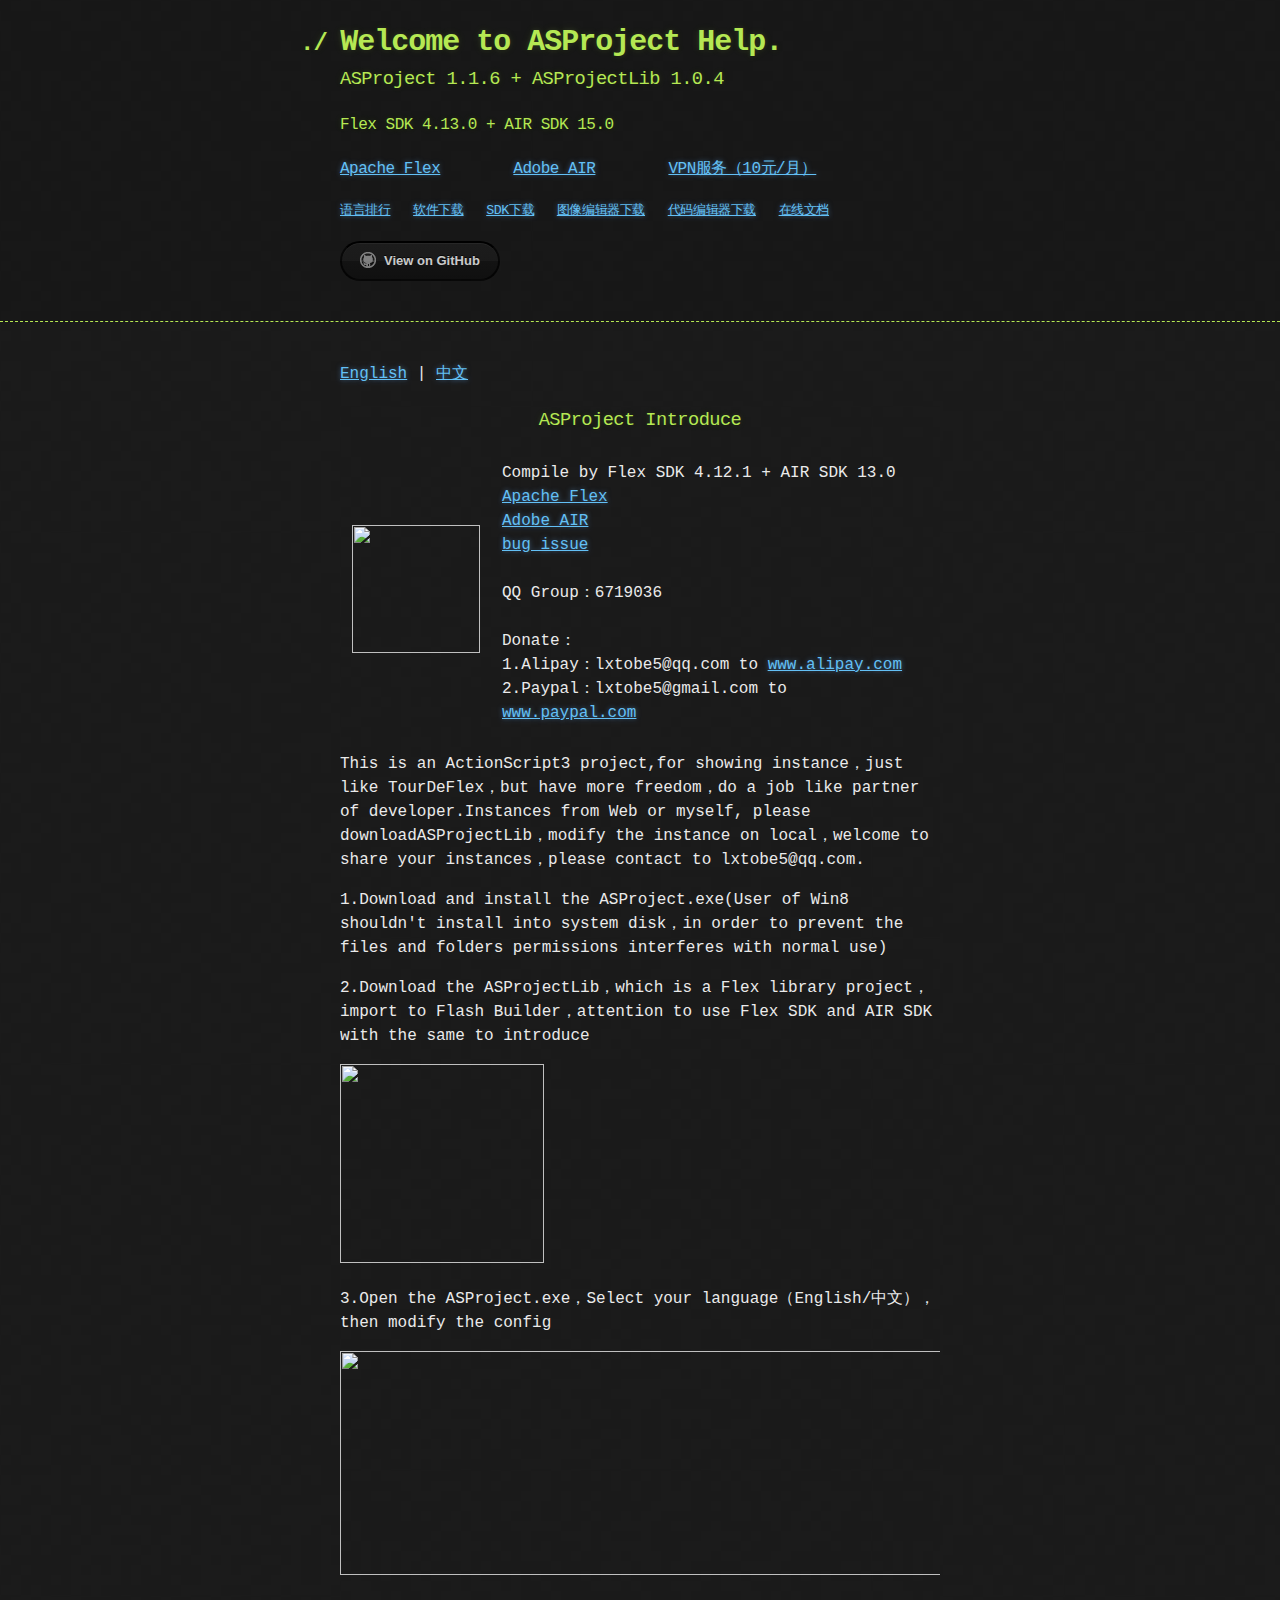
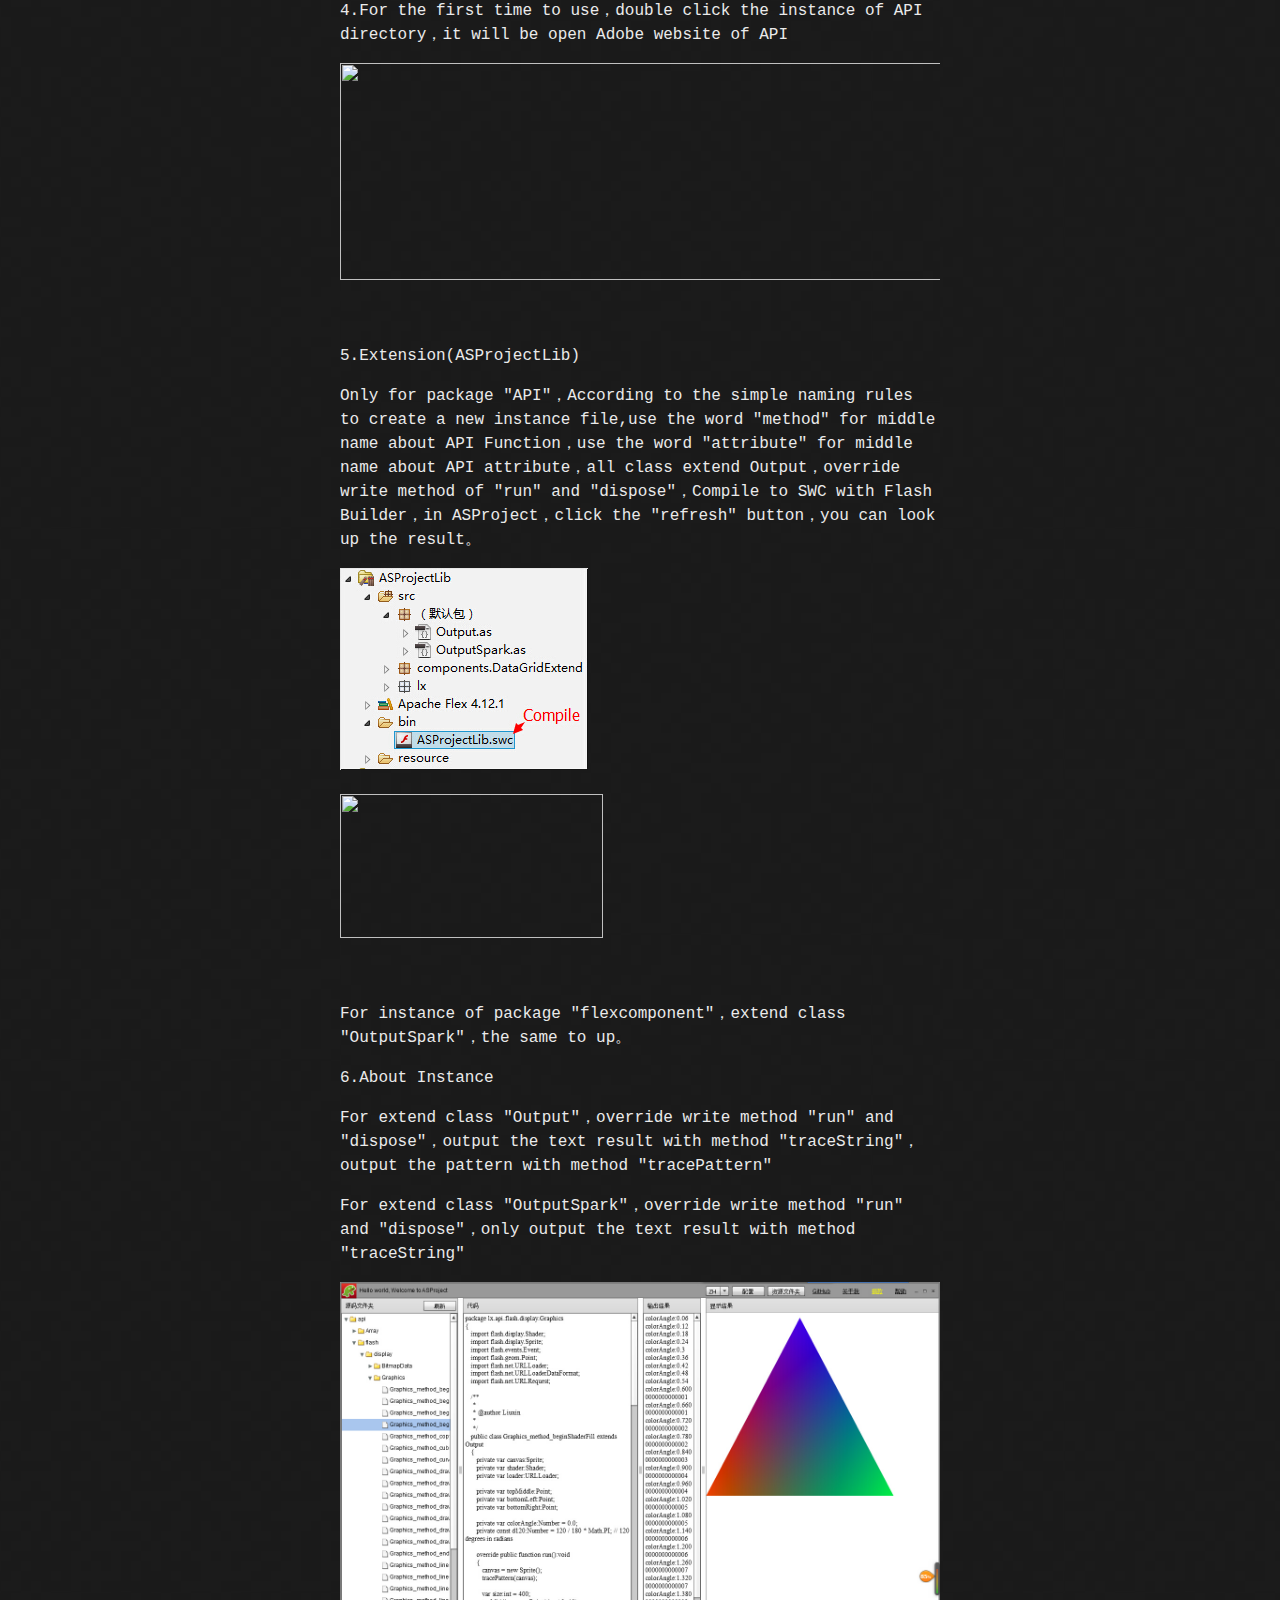
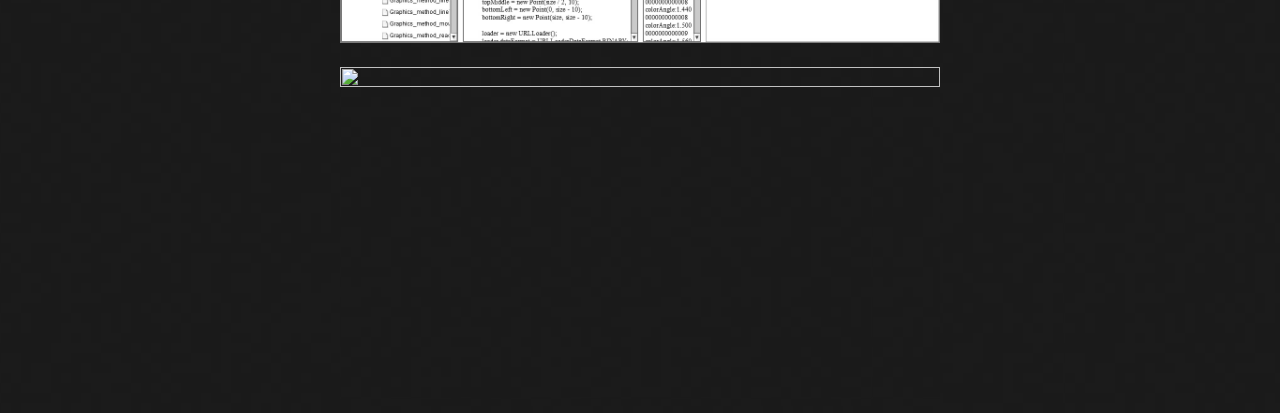
==== commit 8caa3ca0: "html update" ====
--- a/index.html
+++ b/index.html
@@ -11,7 +11,6 @@
   </head>
 
   <body>
-
     <header>
       <div class="container">
         <h1>Welcome to ASProject Help.</h1>
@@ -20,11 +19,12 @@
         
     	<h4><a href="http://flex.apache.org/">Apache Flex</a>&nbsp;&nbsp;&nbsp;&nbsp;&nbsp;&nbsp;&nbsp;&nbsp;<a href="http://www.adobe.com/devnet/air/air-sdk-download.html">Adobe AIR</a>&nbsp;&nbsp;&nbsp;&nbsp;&nbsp;&nbsp;&nbsp;&nbsp;<a href="VPN.html">VPN服务（10元/月）</a></h4>
     	<h5>
-    	<a href="Software_Download.html">软件下载</a>&nbsp;&nbsp;
-    	<a href="SDK_Download.html">SDK下载</a>&nbsp;&nbsp;
-    	<a href="PictureEditor_Download.html">图像编辑器下载</a>&nbsp;&nbsp;
-    	<a href="CodeEditor_Download.html">代码编辑器下载</a>&nbsp;&nbsp;
-      <a href="Doc_Online.html">在线文档</a>&nbsp;&nbsp;
+    	  <a href="http://www.tiobe.com/index.php/content/paperinfo/tpci/index.html">语言排行</a>&nbsp;&nbsp;
+    	  <a href="Software_Download.html" target="_blank">软件下载</a>&nbsp;&nbsp;
+    	  <a href="SDK_Download.html" target="_blank">SDK下载</a>&nbsp;&nbsp;
+    	  <a href="PictureEditor_Download.html" target="_blank">图像编辑器下载</a>&nbsp;&nbsp;
+    	  <a href="CodeEditor_Download.html" target="_blank">代码编辑器下载</a>&nbsp;&nbsp;
+     	  <a href="Doc_Online.html" target="_blank">在线文档</a>&nbsp;&nbsp;
     	</h5>
         <section id="downloads">
           <a href="https://github.com/lxtobe5/lxtobe5.github.io" class="btn btn-github"><span class="icon"></span>View on GitHub</a>
@@ -33,6 +33,7 @@
     </header>
 
     <div class="container">
+
       <section class="language" id="language"><a href="English.html" target="languagePage">English</a> | <a href="Chinese.html" target="languagePage">中文</a></section>
       <iframe id="languagePage" src="English.html" frameborder="0" width="100%" height="3200"></iframe>
     </div>
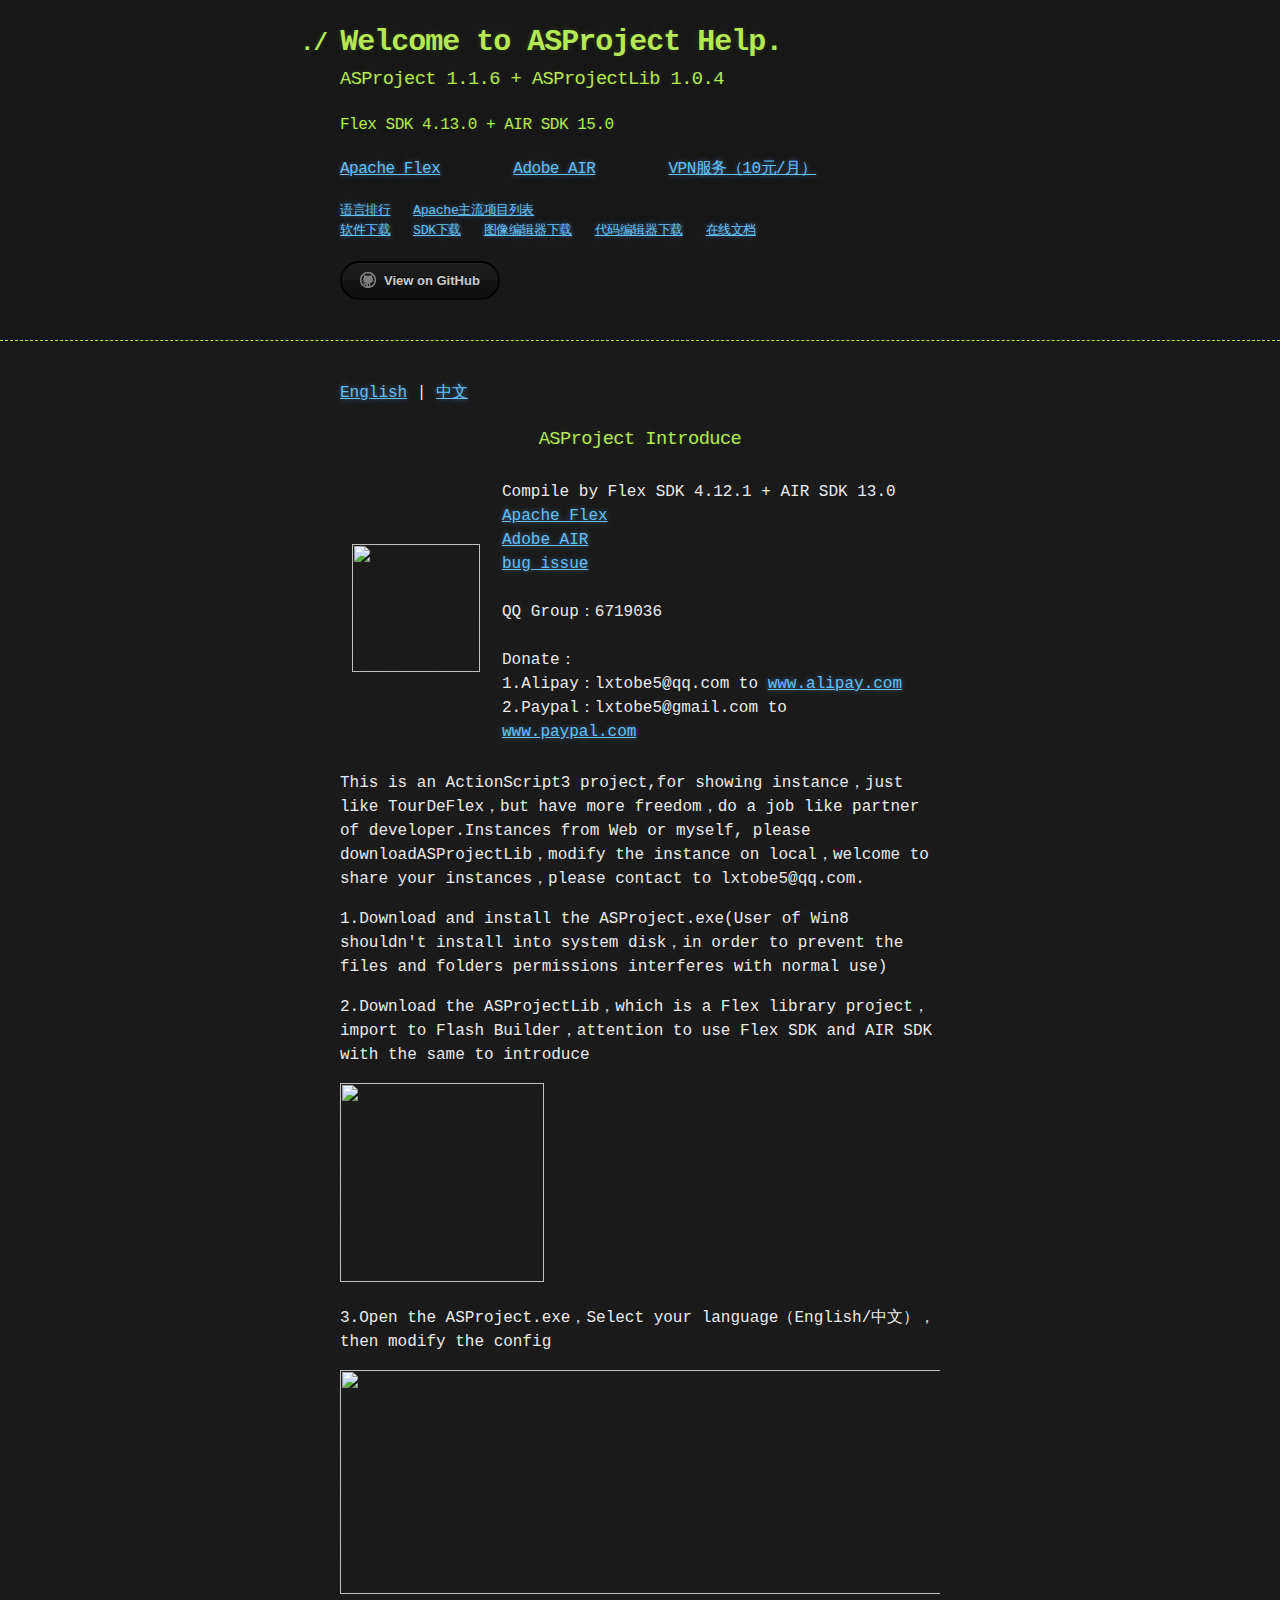
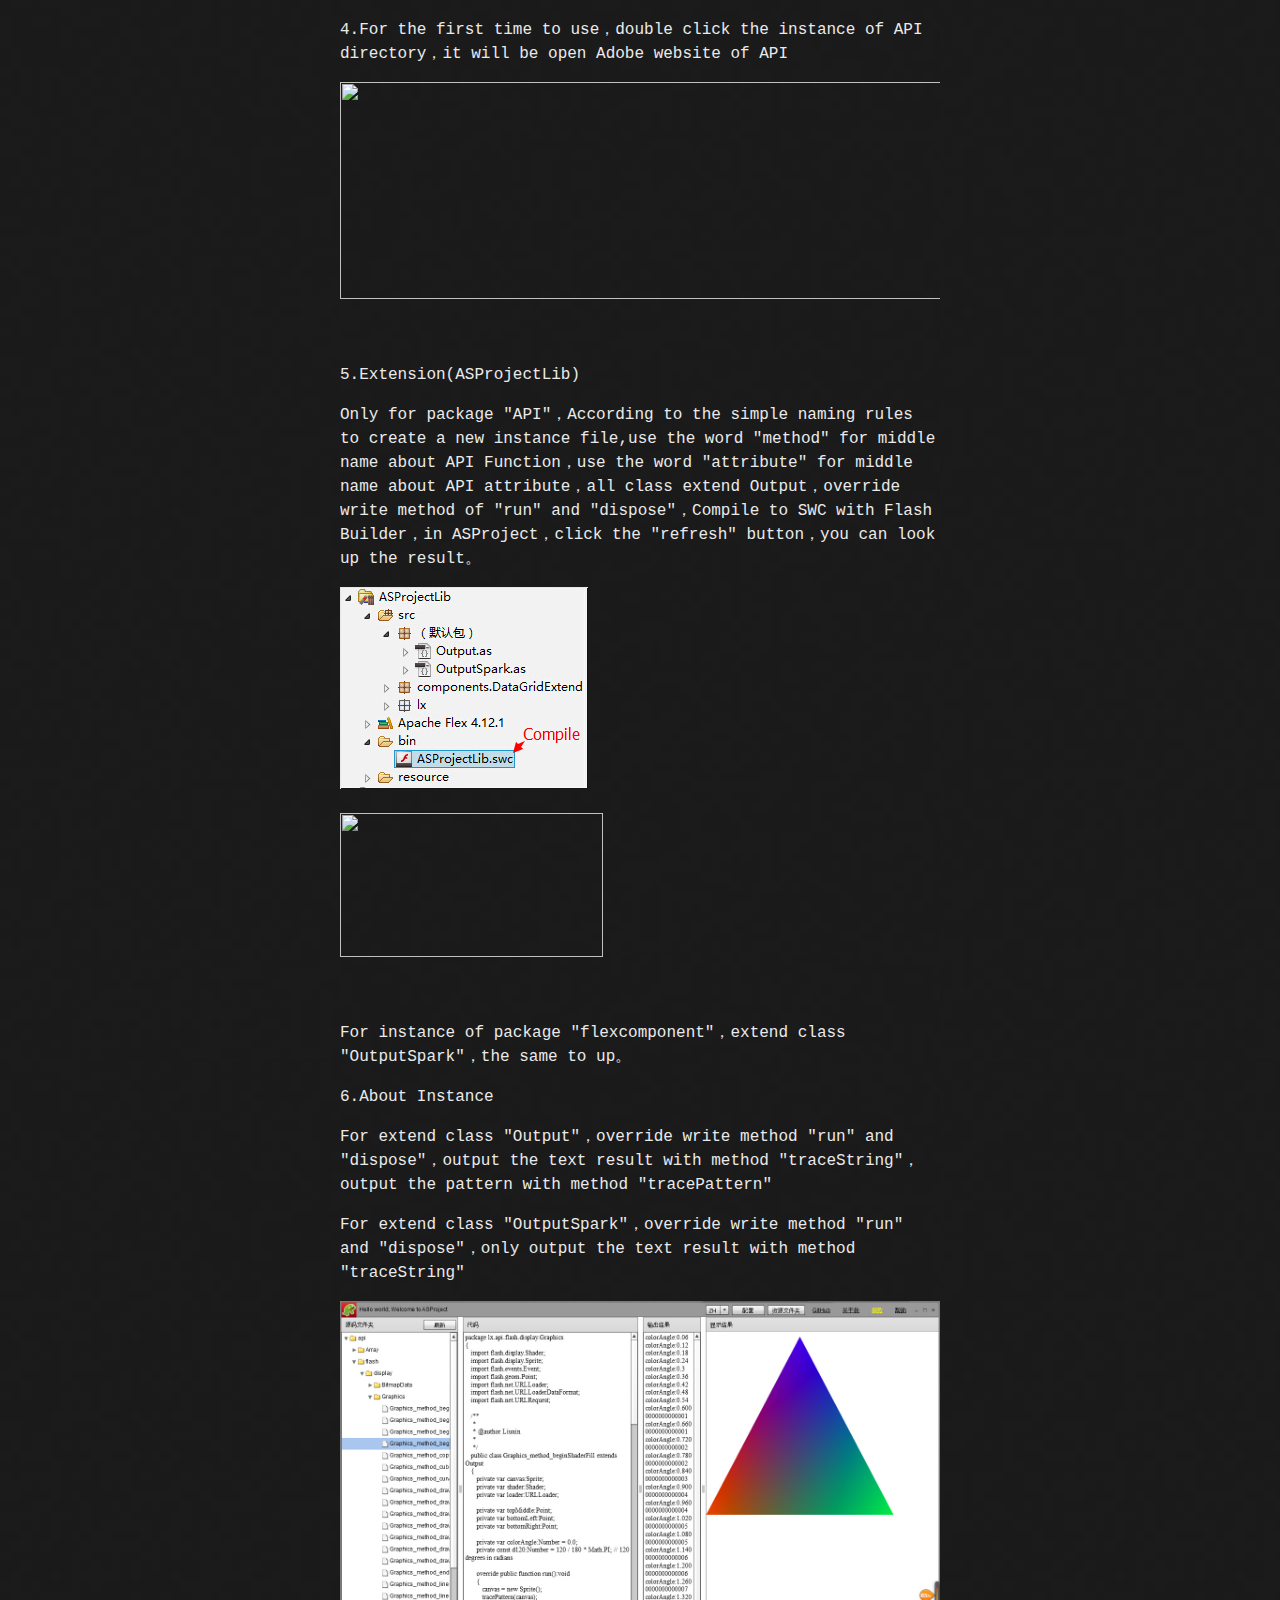
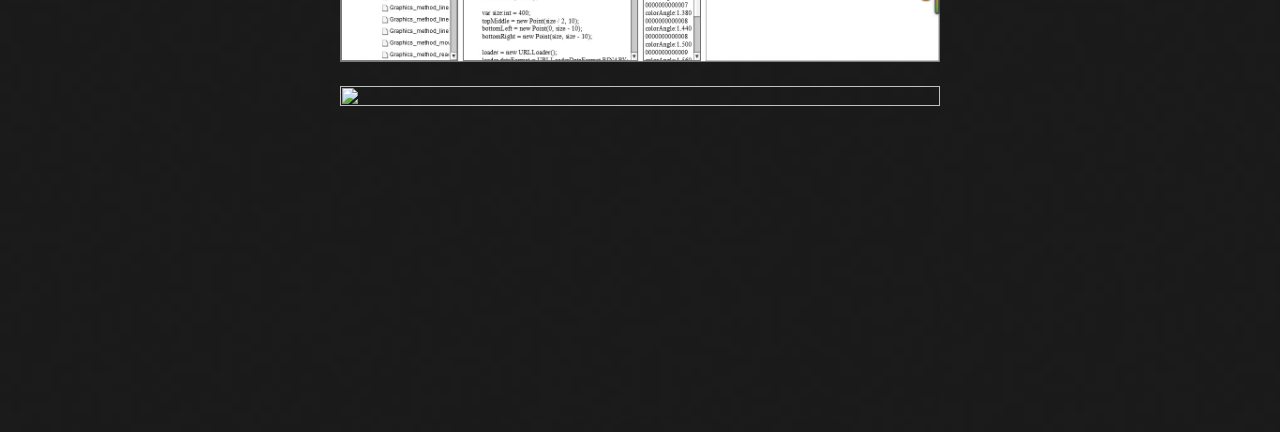
==== commit 0b8aa0bb: "html update" ====
--- a/index.html
+++ b/index.html
@@ -20,6 +20,7 @@
     	<h4><a href="http://flex.apache.org/">Apache Flex</a>&nbsp;&nbsp;&nbsp;&nbsp;&nbsp;&nbsp;&nbsp;&nbsp;<a href="http://www.adobe.com/devnet/air/air-sdk-download.html">Adobe AIR</a>&nbsp;&nbsp;&nbsp;&nbsp;&nbsp;&nbsp;&nbsp;&nbsp;<a href="VPN.html">VPN服务（10元/月）</a></h4>
     	<h5>
     	  <a href="http://www.tiobe.com/index.php/content/paperinfo/tpci/index.html">语言排行</a>&nbsp;&nbsp;
+    	  <a href="http://projects.apache.org/indexes/quick.html">Apache主流项目列表</a><br/>
     	  <a href="Software_Download.html" target="_blank">软件下载</a>&nbsp;&nbsp;
     	  <a href="SDK_Download.html" target="_blank">SDK下载</a>&nbsp;&nbsp;
     	  <a href="PictureEditor_Download.html" target="_blank">图像编辑器下载</a>&nbsp;&nbsp;
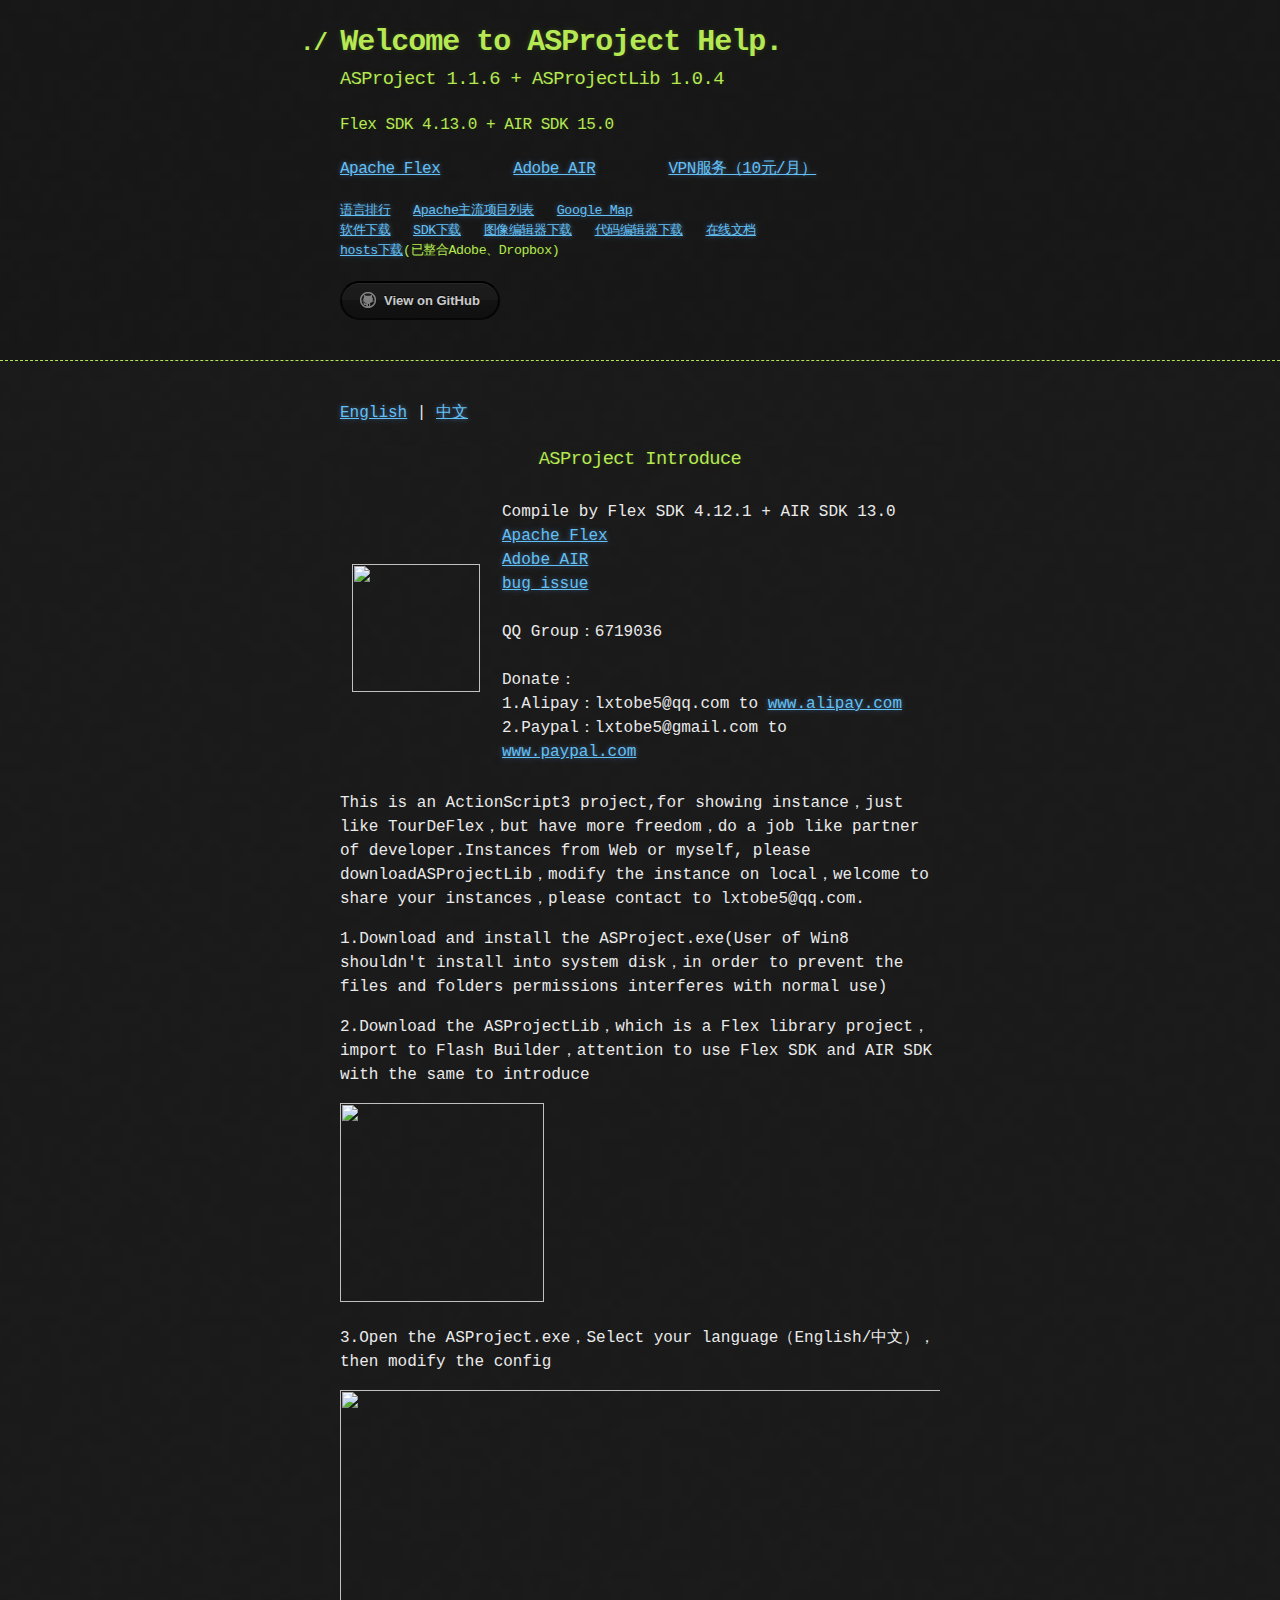
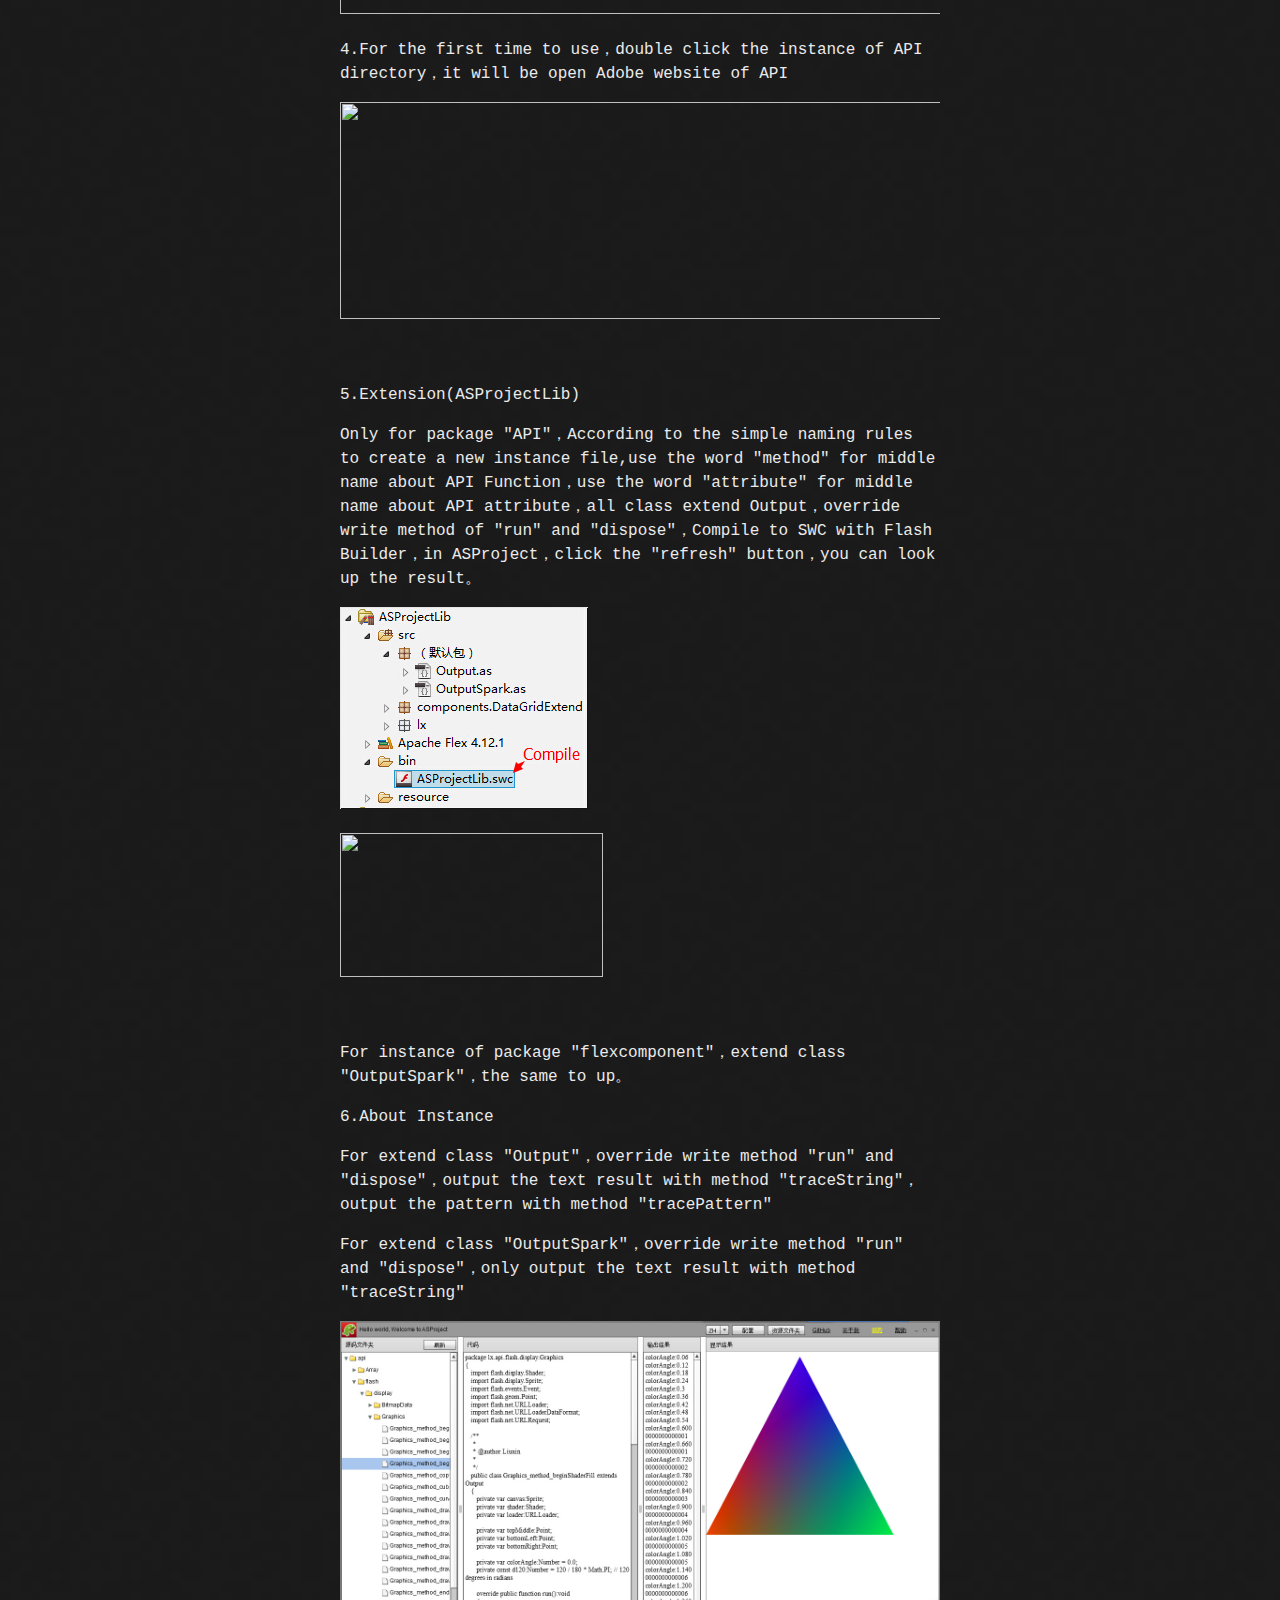
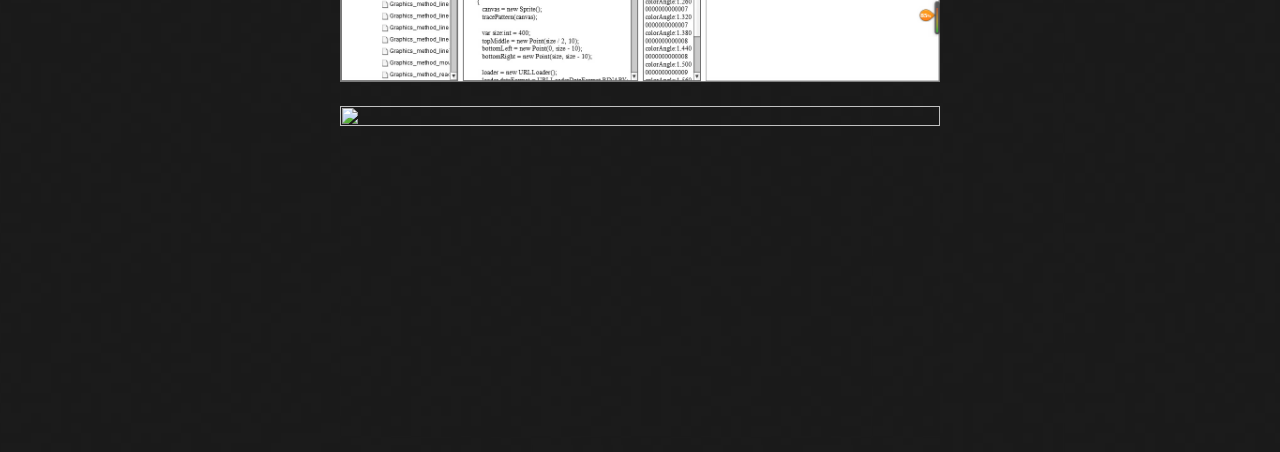
==== commit 84bd5e99: "html update" ====
--- a/index.html
+++ b/index.html
@@ -20,12 +20,14 @@
     	<h4><a href="http://flex.apache.org/">Apache Flex</a>&nbsp;&nbsp;&nbsp;&nbsp;&nbsp;&nbsp;&nbsp;&nbsp;<a href="http://www.adobe.com/devnet/air/air-sdk-download.html">Adobe AIR</a>&nbsp;&nbsp;&nbsp;&nbsp;&nbsp;&nbsp;&nbsp;&nbsp;<a href="VPN.html">VPN服务（10元/月）</a></h4>
     	<h5>
     	  <a href="http://www.tiobe.com/index.php/content/paperinfo/tpci/index.html">语言排行</a>&nbsp;&nbsp;
-    	  <a href="http://projects.apache.org/indexes/quick.html">Apache主流项目列表</a><br/>
+    	  <a href="http://projects.apache.org/indexes/quick.html">Apache主流项目列表</a>&nbsp;&nbsp;
+        <a href="GoogleMap.html">Google Map</a><br/>
     	  <a href="Software_Download.html" target="_blank">软件下载</a>&nbsp;&nbsp;
     	  <a href="SDK_Download.html" target="_blank">SDK下载</a>&nbsp;&nbsp;
     	  <a href="PictureEditor_Download.html" target="_blank">图像编辑器下载</a>&nbsp;&nbsp;
     	  <a href="CodeEditor_Download.html" target="_blank">代码编辑器下载</a>&nbsp;&nbsp;
-     	  <a href="Doc_Online.html" target="_blank">在线文档</a>&nbsp;&nbsp;
+     	  <a href="Doc_Online.html" target="_blank">在线文档</a>&nbsp;&nbsp;<br/>
+     	  <a href="downloads/hosts" target="_blank">hosts下载</a>(已整合Adobe、Dropbox)
     	</h5>
         <section id="downloads">
           <a href="https://github.com/lxtobe5/lxtobe5.github.io" class="btn btn-github"><span class="icon"></span>View on GitHub</a>
